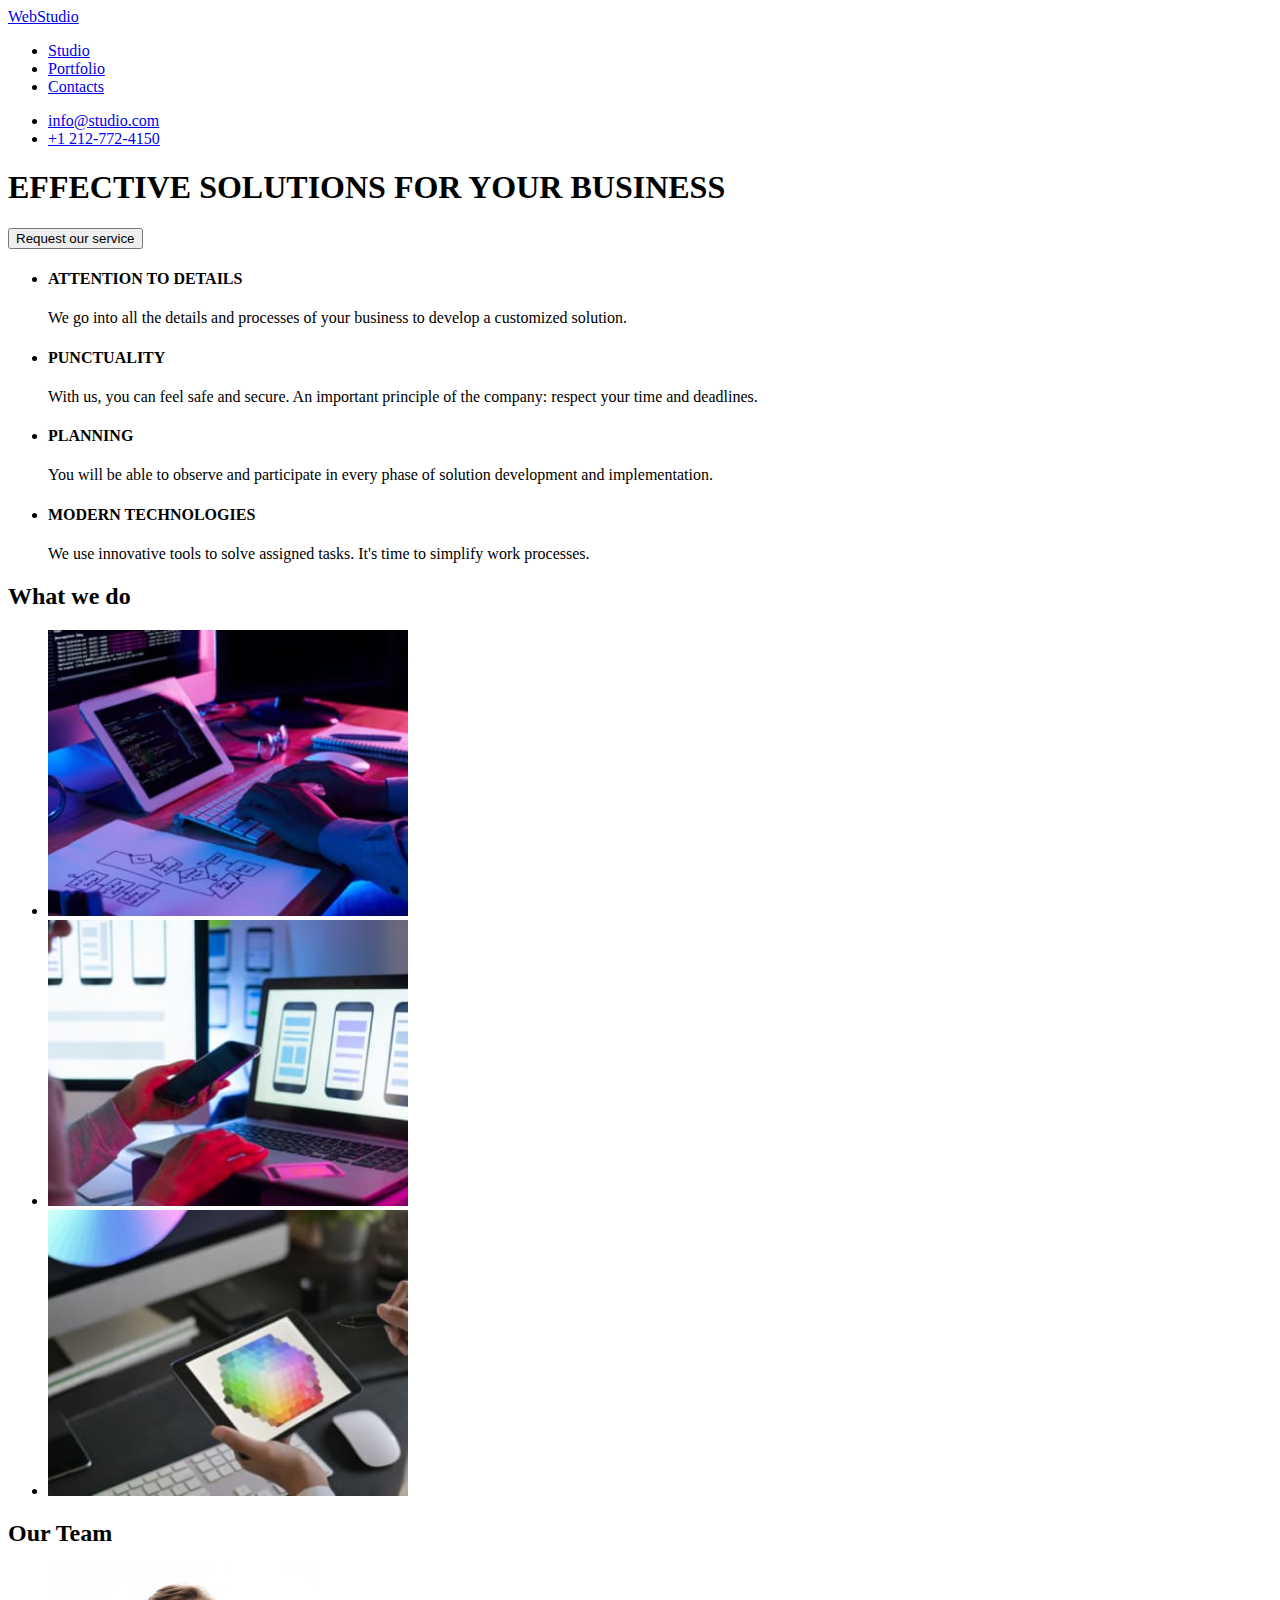
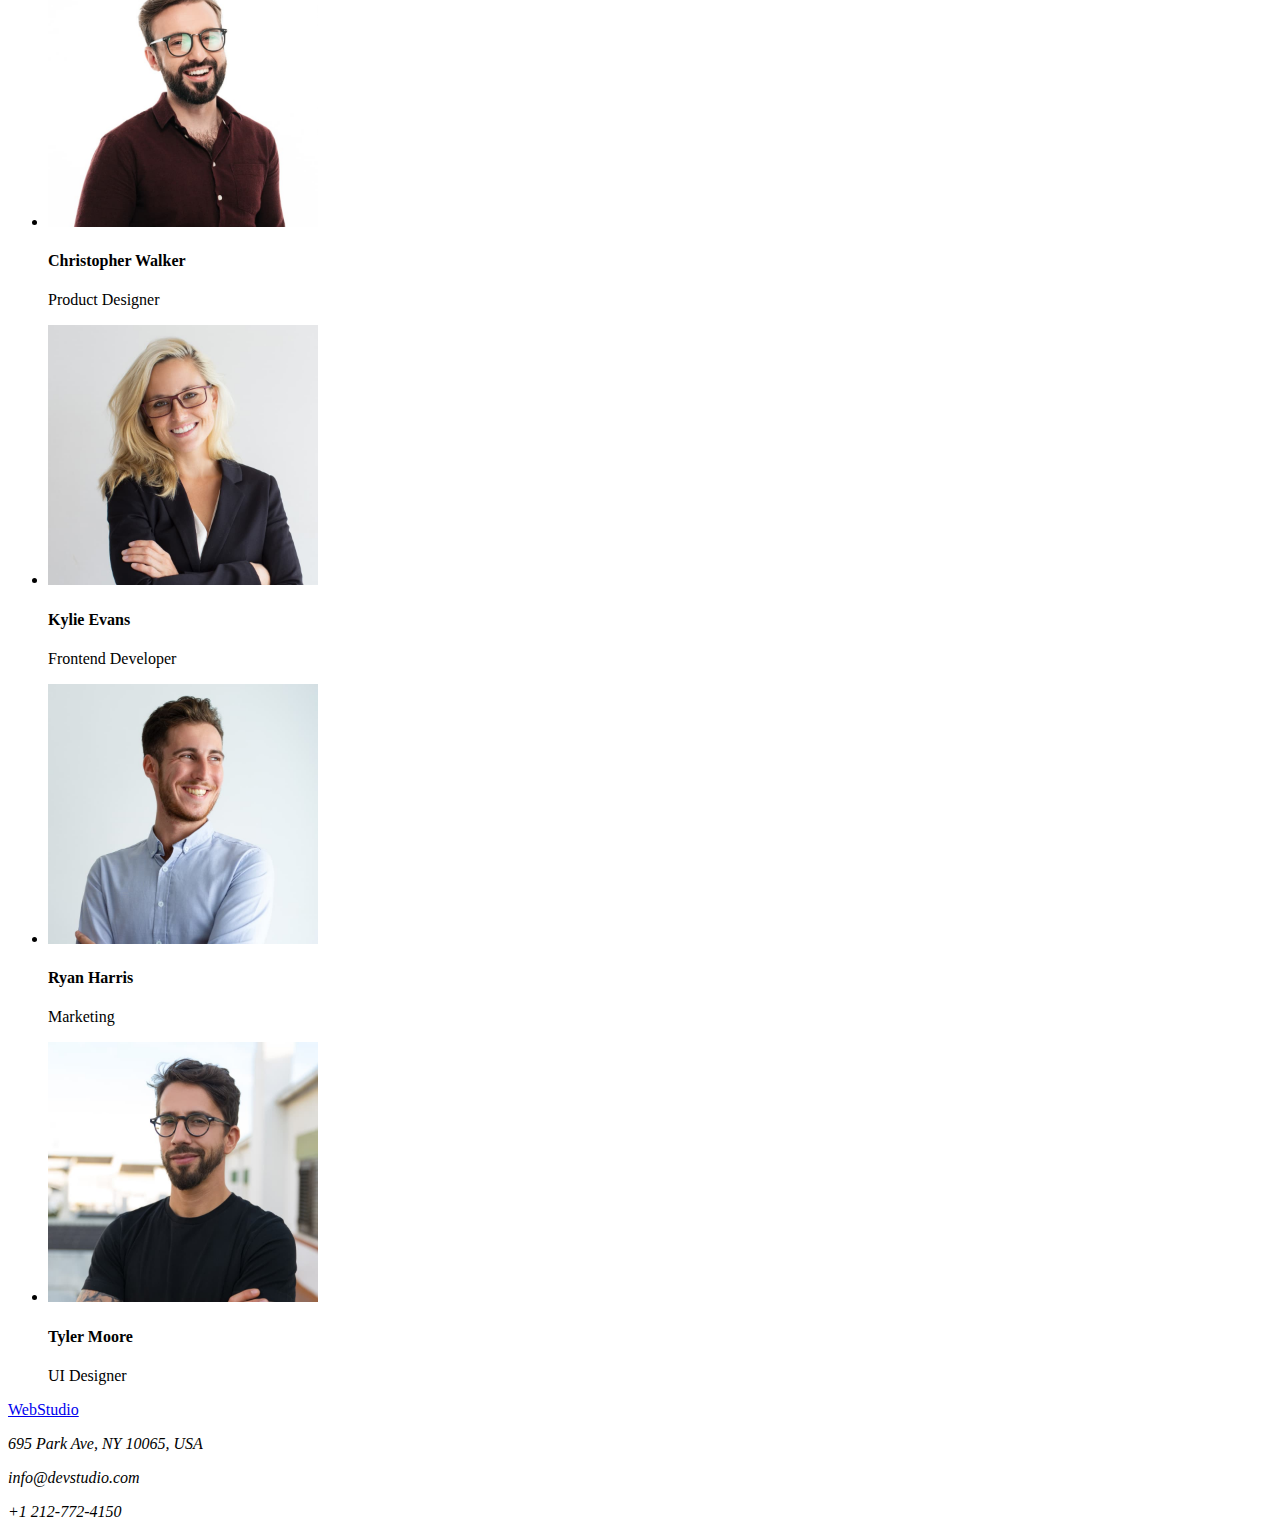
==== index.html @ da138f1a "Create index.html" ====
<!DOCTYPE html>
<html lang="en">

<head>
    <meta charset="UTF-8">
    <meta name="viewport" content="width=device-width, initial-scale=1.0">
    <title>WebStudio</title>
</head>

<body>
    <header>
        <a href="#">WebStudio</a>

        <nav>
            <ul>
                <li><a href="./index.html">Studio</a></li>
                <li><a href="#">Portfolio</a></li>
                <li><a href="#">Contacts</a></li>
            </ul>
        </nav>

        <ul>
            <li><a href="mailto:info@studio.com">info@studio.com</a></li>
            <li><a href="tel:+12127724150">+1 212-772-4150</a></li>
        </ul>

        <section>
            <!-- Business Solutions Section  -->
            <h1>EFFECTIVE SOLUTIONS FOR YOUR BUSINESS</h1>
            <button type="button">Request our service</button>
        </section>

    </header>

    <main>
        <section>
            <!-- About us Section -->
            <ul>
                <li>
                    <h4>ATTENTION TO DETAILS</h4>
                    <p>We go into all the details and processes of your business to develop a customized solution.</p>
                </li>

                <li>
                    <h4>PUNCTUALITY</h4>
                    <p>With us, you can feel safe and secure. An important principle of the company: respect your
                        time and deadlines.</p>
                </li>

                <li>
                    <h4>PLANNING</h4>
                    <p>You will be able to observe and participate in every phase of solution development and
                        implementation.</p>
                </li>

                <li>
                    <h4>MODERN TECHNOLOGIES</h4>
                    <p>We use innovative tools to solve assigned tasks. It's time to simplify work processes.</p>
                </li>
            </ul>
        </section>

        <section>
            <!-- What we do Section -->
            <h2>What we do</h2>
            <ul>
                <li><img src="./images/writing.jpg" alt="Writing code at keybord" width="360"></li>
                <li><img src="./images/devices.jpg" alt="Devices sincronizing" width="360"></li>
                <li><img src="./images/tablet.jpg" alt="Picking color with pen on tablet" width="360"></li>
            </ul>
        </section>

        <section>
            <!-- Our Team Section -->
            <h2>Our Team</h2>
            <ul>
                <li><img src="./images/walker.jpg" alt="Christopher Walker photo" width="270">
                    <h4><b>Christopher Walker</b></h4>
                    <p>Product Designer</p>
                </li>

                <li><img src="./images/kyle.jpg" alt="Kyle Evans photo" width="270">
                    <h4><b>Kylie Evans</b></h4>
                    <p>Frontend Developer</p>
                </li>

                <li><img src="./images/ryan.jpg" alt="Ryan Harris photo" width="270">
                    <h4><b>Ryan Harris</b></h4>
                    <p>Marketing</p>
                </li>

                <li><img src="./images/tyler.jpg" alt="Tyler Moore photo" width="270">
                    <h4><b>Tyler Moore</b></h4>
                    <p>UI Designer</p>
                </li>
            </ul>
        </section>
    </main>

    <!-- Contact Adress Section -->
    <footer>
        <a href="./index.html">WebStudio</a>
        <address>
            <p>695 Park Ave, NY 10065, USA</p>
            <p>info@devstudio.com</p>
            <p>+1 212-772-4150</p>
        </address>
    </footer>

</body>

</html>
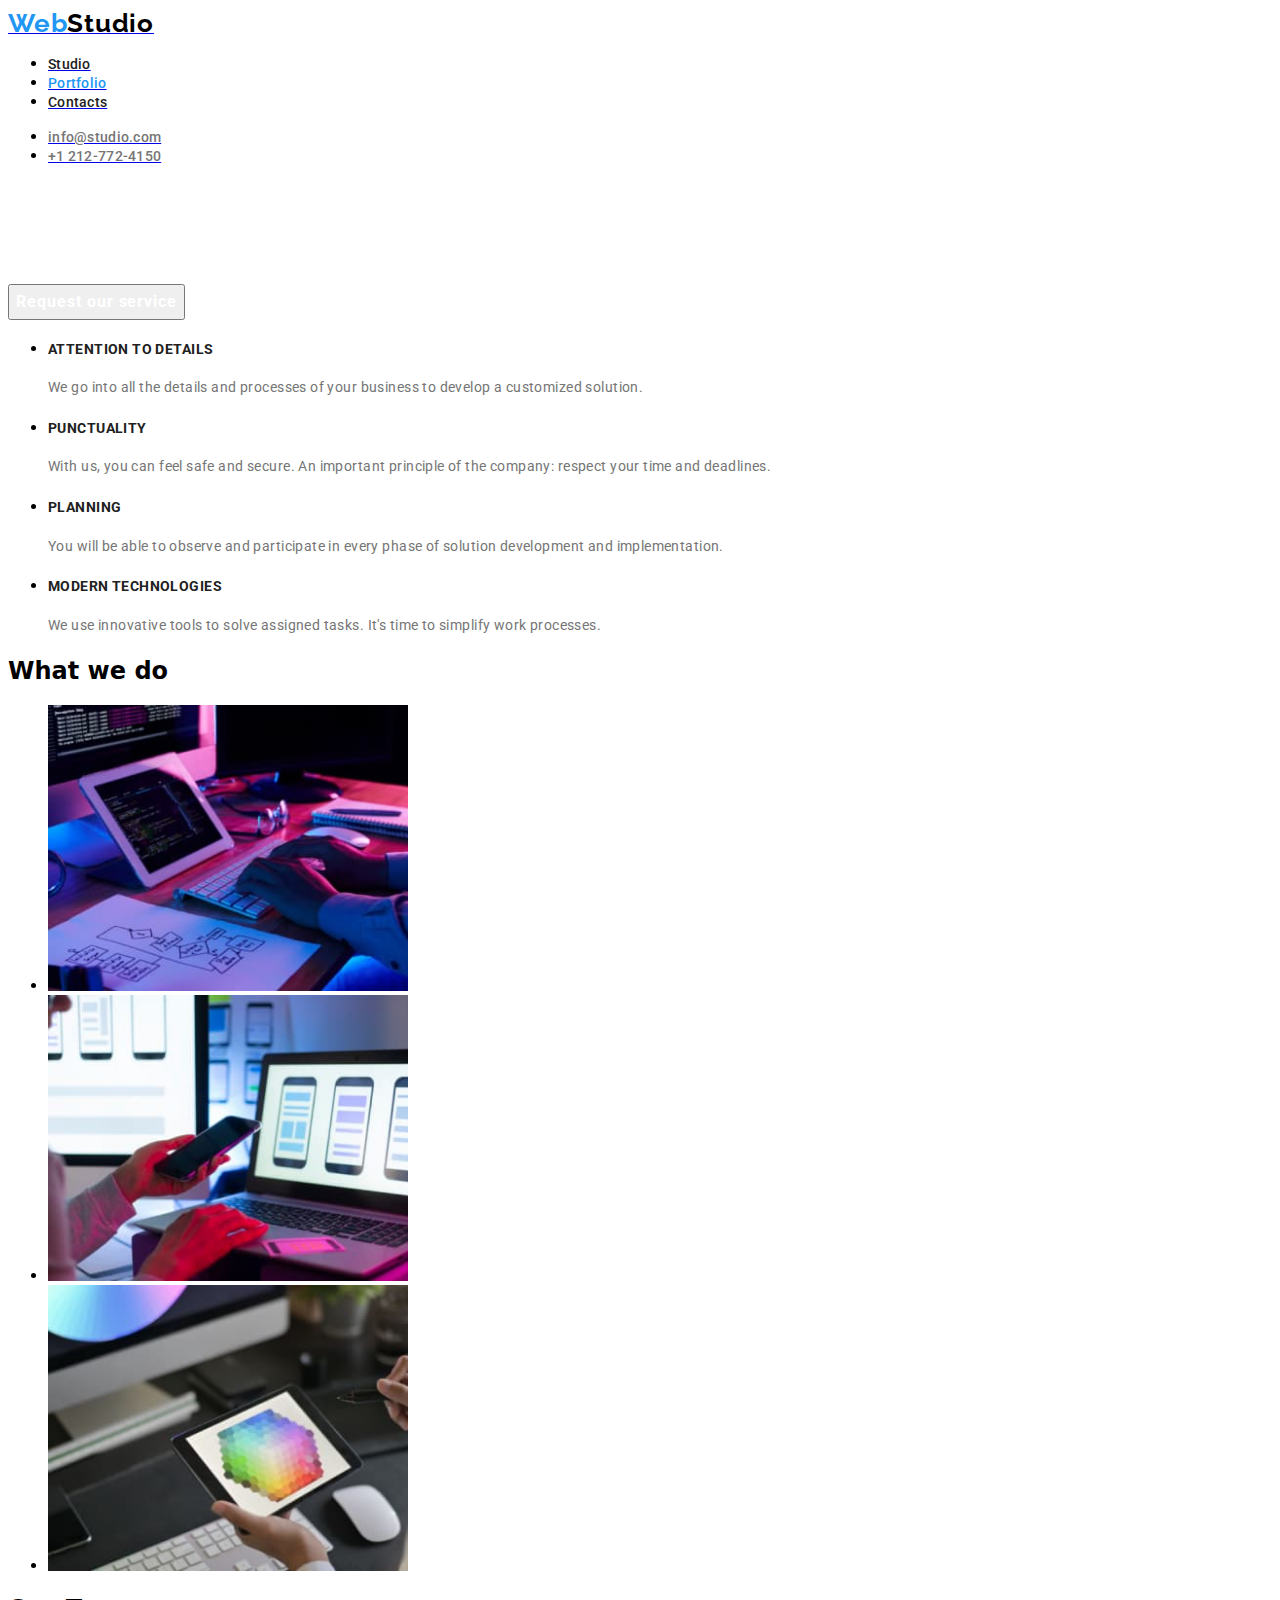
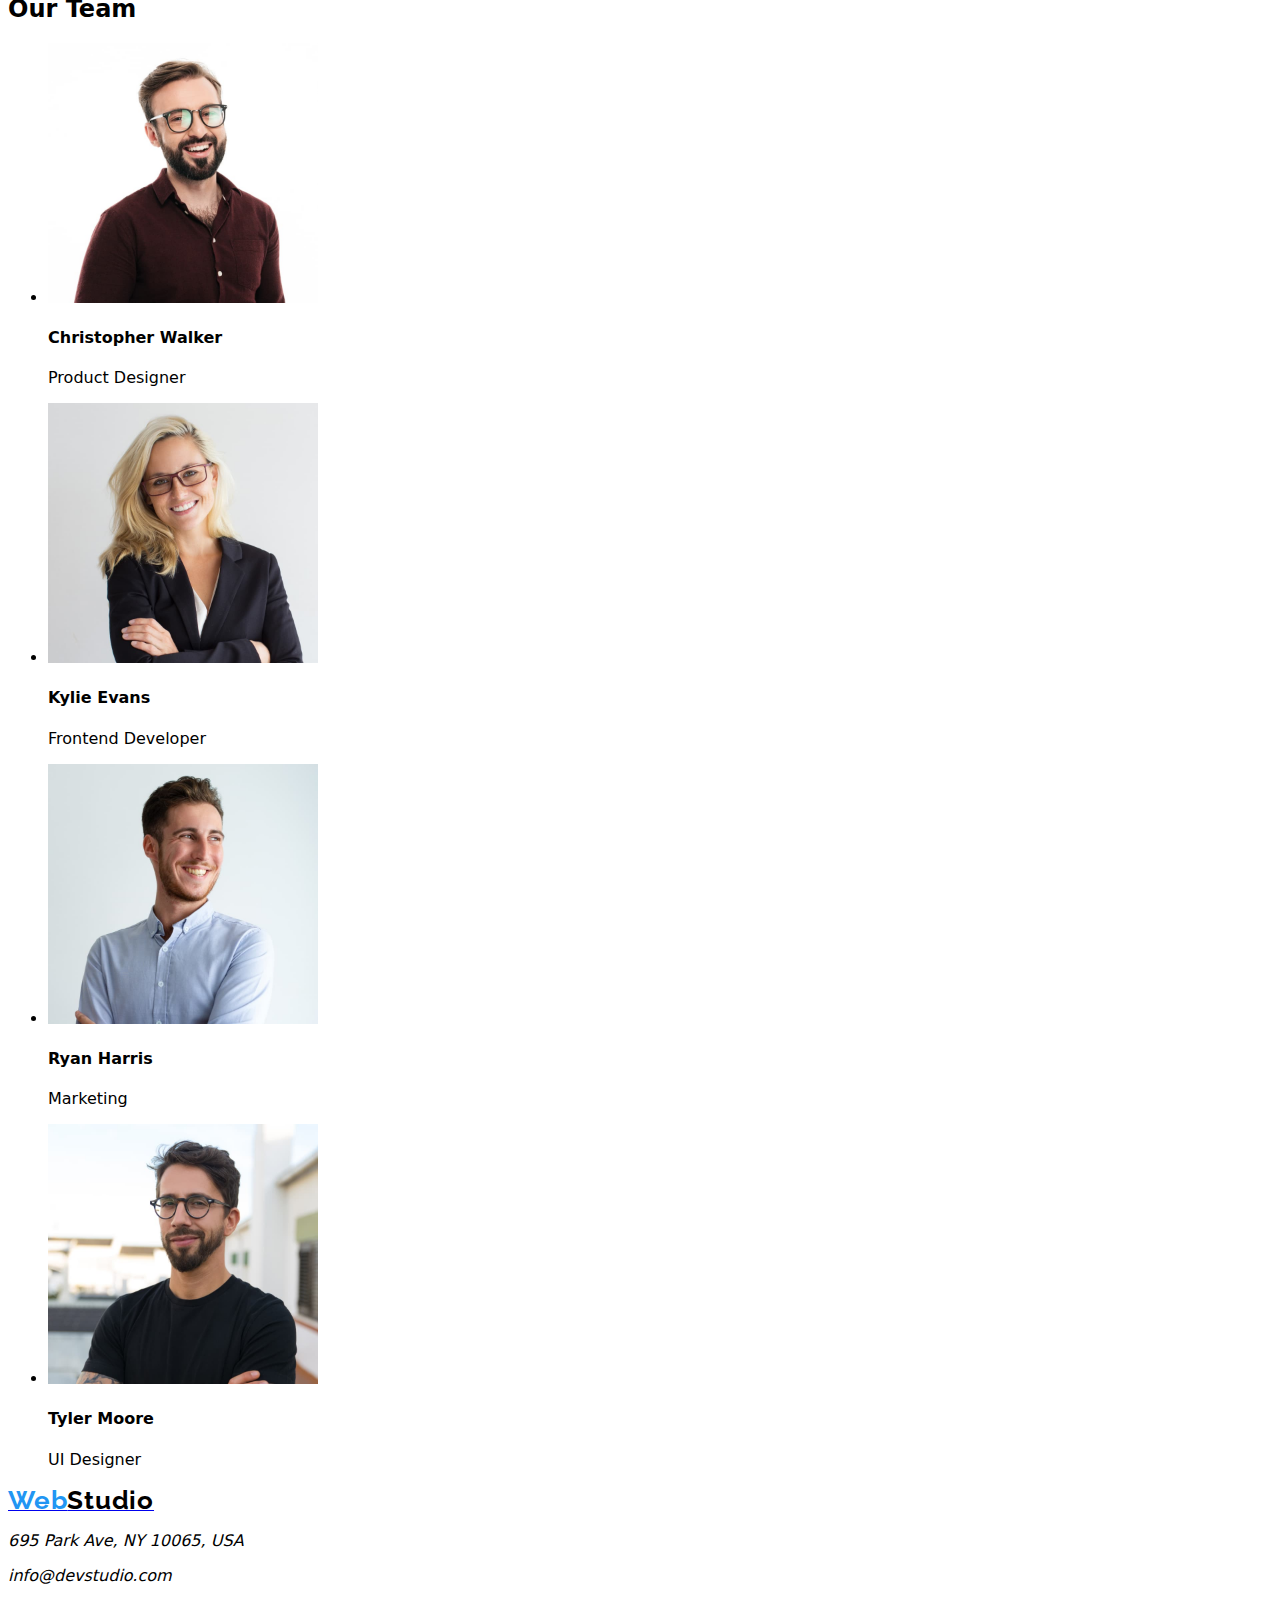
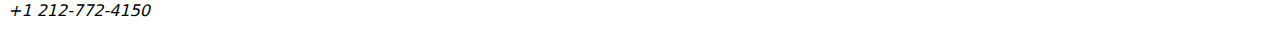
==== commit 24e61ee7: "some style in index.html" ====
--- a/index.html
+++ b/index.html
@@ -5,29 +5,36 @@
     <meta charset="UTF-8">
     <meta name="viewport" content="width=device-width, initial-scale=1.0">
     <title>WebStudio</title>
+    <link rel="preconnect" href="https://fonts.googleapis.com">
+    <link rel="preconnect" href="https://fonts.gstatic.com" crossorigin>
+    <link
+        href="https://fonts.googleapis.com/css2?family=Raleway:wght@700&family=Roboto:wght@400;500;700;900&display=swap"
+        rel="stylesheet">
+    <link rel="stylesheet" href="css/styles.css">
 </head>
 
 <body>
     <header>
-        <a href="#">WebStudio</a>
+        <a href="./index.html"><span class="header-web-logo">Web</span><span
+                class="header-studio-logo">Studio</span></a>
 
         <nav>
             <ul>
-                <li><a href="./index.html">Studio</a></li>
-                <li><a href="#">Portfolio</a></li>
-                <li><a href="#">Contacts</a></li>
+                <li><a href="./index.html"><span class="nav-link">Studio</span></a></li>
+                <li><a href="./portofolio.html"><span class="nav-portofolio">Portfolio</span></a></li>
+                <li><a href="#"><span class="nav-link">Contacts</span></a></li>
             </ul>
         </nav>
 
         <ul>
-            <li><a href="mailto:info@studio.com">info@studio.com</a></li>
-            <li><a href="tel:+12127724150">+1 212-772-4150</a></li>
+            <li><a href="mailto:info@studio.com"><span class="contact">info@studio.com</span></a></li>
+            <li><a href="tel:+12127724150"><span class="contact">+1 212-772-4150</span></a></li>
         </ul>
 
         <section>
             <!-- Business Solutions Section  -->
-            <h1>EFFECTIVE SOLUTIONS FOR YOUR BUSINESS</h1>
-            <button type="button">Request our service</button>
+            <h1 class="business-solution-title">EFFECTIVE SOLUTIONS FOR YOUR BUSINESS</h1>
+            <button type="button"><span class="request-button">Request our service</span></button>
         </section>
 
     </header>
@@ -37,32 +44,37 @@
             <!-- About us Section -->
             <ul>
                 <li>
-                    <h4>ATTENTION TO DETAILS</h4>
-                    <p>We go into all the details and processes of your business to develop a customized solution.</p>
+                    <h4 class="about-us-title">ATTENTION TO DETAILS</h4>
+                    <p class="about-us-text">We go into all the details and processes of your business to develop a
+                        customized
+                        solution.</p>
                 </li>
 
                 <li>
-                    <h4>PUNCTUALITY</h4>
-                    <p>With us, you can feel safe and secure. An important principle of the company: respect your
+                    <h4 class="about-us-title">PUNCTUALITY</h4>
+                    <p class="about-us-text">With us, you can feel safe and secure. An important principle of the
+                        company: respect your
                         time and deadlines.</p>
                 </li>
 
                 <li>
-                    <h4>PLANNING</h4>
-                    <p>You will be able to observe and participate in every phase of solution development and
+                    <h4 class="about-us-title">PLANNING</h4>
+                    <p class="about-us-text">You will be able to observe and participate in every phase of solution
+                        development and
                         implementation.</p>
                 </li>
 
                 <li>
-                    <h4>MODERN TECHNOLOGIES</h4>
-                    <p>We use innovative tools to solve assigned tasks. It's time to simplify work processes.</p>
+                    <h4 class="about-us-title">MODERN TECHNOLOGIES</h4>
+                    <p class="about-us-text">We use innovative tools to solve assigned tasks. It's time to simplify work
+                        processes.</p>
                 </li>
             </ul>
         </section>
 
         <section>
             <!-- What we do Section -->
-            <h2>What we do</h2>
+            <h2 class="-title">What we do</h2>
             <ul>
                 <li><img src="./images/writing.jpg" alt="Writing code at keybord" width="360"></li>
                 <li><img src="./images/devices.jpg" alt="Devices sincronizing" width="360"></li>
@@ -72,10 +84,10 @@
 
         <section>
             <!-- Our Team Section -->
-            <h2>Our Team</h2>
+            <h2 class="our-team-title">Our Team</h2>
             <ul>
                 <li><img src="./images/walker.jpg" alt="Christopher Walker photo" width="270">
-                    <h4><b>Christopher Walker</b></h4>
+                    <h4 class=our-names"><b>Christopher Walker</b></h4>
                     <p>Product Designer</p>
                 </li>
 
@@ -99,7 +111,8 @@
 
     <!-- Contact Adress Section -->
     <footer>
-        <a href="./index.html">WebStudio</a>
+        <a href="./index.html"><span class="header-web-logo">Web</span><span
+                class="header-studio-logo">Studio</span></a>
         <address>
             <p>695 Park Ave, NY 10065, USA</p>
             <p>info@devstudio.com</p>
--- a/css/styles.css
+++ b/css/styles.css
@@ -0,0 +1,106 @@
+body {
+  font-family: system-ui, -apple-system, BlinkMacSystemFont, "Segoe UI", Roboto,
+    Oxygen, Ubuntu, Cantarell, "Open Sans", "Helvetica Neue", sans-serif;
+}
+
+.header-web-logo {
+  color: #2196f3;
+  font-family: Raleway;
+  font-size: 26px;
+  font-weight: 700;
+  line-height: normal;
+  letter-spacing: 0.78px;
+}
+
+.header-studio-logo {
+  color: #000;
+  font-family: Raleway;
+  font-size: 26px;
+  font-weight: 700;
+  line-height: normal;
+  letter-spacing: 0.78px;
+}
+
+.nav-studio {
+  color: #212121;
+  font-family: Roboto;
+  font-size: 14px;
+  font-weight: 500;
+  line-height: normal;
+  letter-spacing: 0.28px;
+}
+.nav-link {
+  color: #212121;
+  font-family: Roboto;
+  font-size: 14px;
+  font-weight: 500;
+  line-height: normal;
+  letter-spacing: 0.28px;
+}
+
+.nav-portofolio {
+  color: #2196f3;
+  font-family: Roboto;
+  font-size: 14px;
+  font-weight: 500;
+  line-height: normal;
+  letter-spacing: 0.28px;
+}
+
+.contact {
+  color: #757575;
+  font-family: Roboto;
+  font-size: 14px;
+  font-weight: 500;
+  line-height: normal;
+  letter-spacing: 0.28px;
+}
+
+.business-solution-title {
+  color: #fff;
+  text-align: center;
+  font-family: Roboto;
+  font-size: 44px;
+  font-weight: 900;
+  line-height: 60px; /* 136.364% */
+  letter-spacing: 2.64px;
+  text-transform: uppercase;
+}
+
+.request-button {
+  color: #fff;
+  text-align: center;
+  font-family: Roboto;
+  font-size: 16px;
+  font-weight: 700;
+  line-height: 30px; /* 187.5% */
+  letter-spacing: 0.96px;
+}
+
+.about-us-title {
+  color: #212121;
+  font-family: Roboto;
+  font-size: 14px;
+  font-weight: 700;
+  line-height: normal;
+  letter-spacing: 0.42px;
+  text-transform: uppercase;
+}
+
+.about-us-text {
+  color: #757575;
+  font-family: Roboto;
+  font-size: 14px;
+  line-height: 24px; /* 171.429% */
+  letter-spacing: 0.42px;
+}
+
+.what-we-do-title {
+  color: #212121;
+  text-align: center;
+  font-family: Roboto;
+  font-size: 36px;
+  font-weight: 700;
+  line-height: normal;
+  letter-spacing: 1.08px;
+}
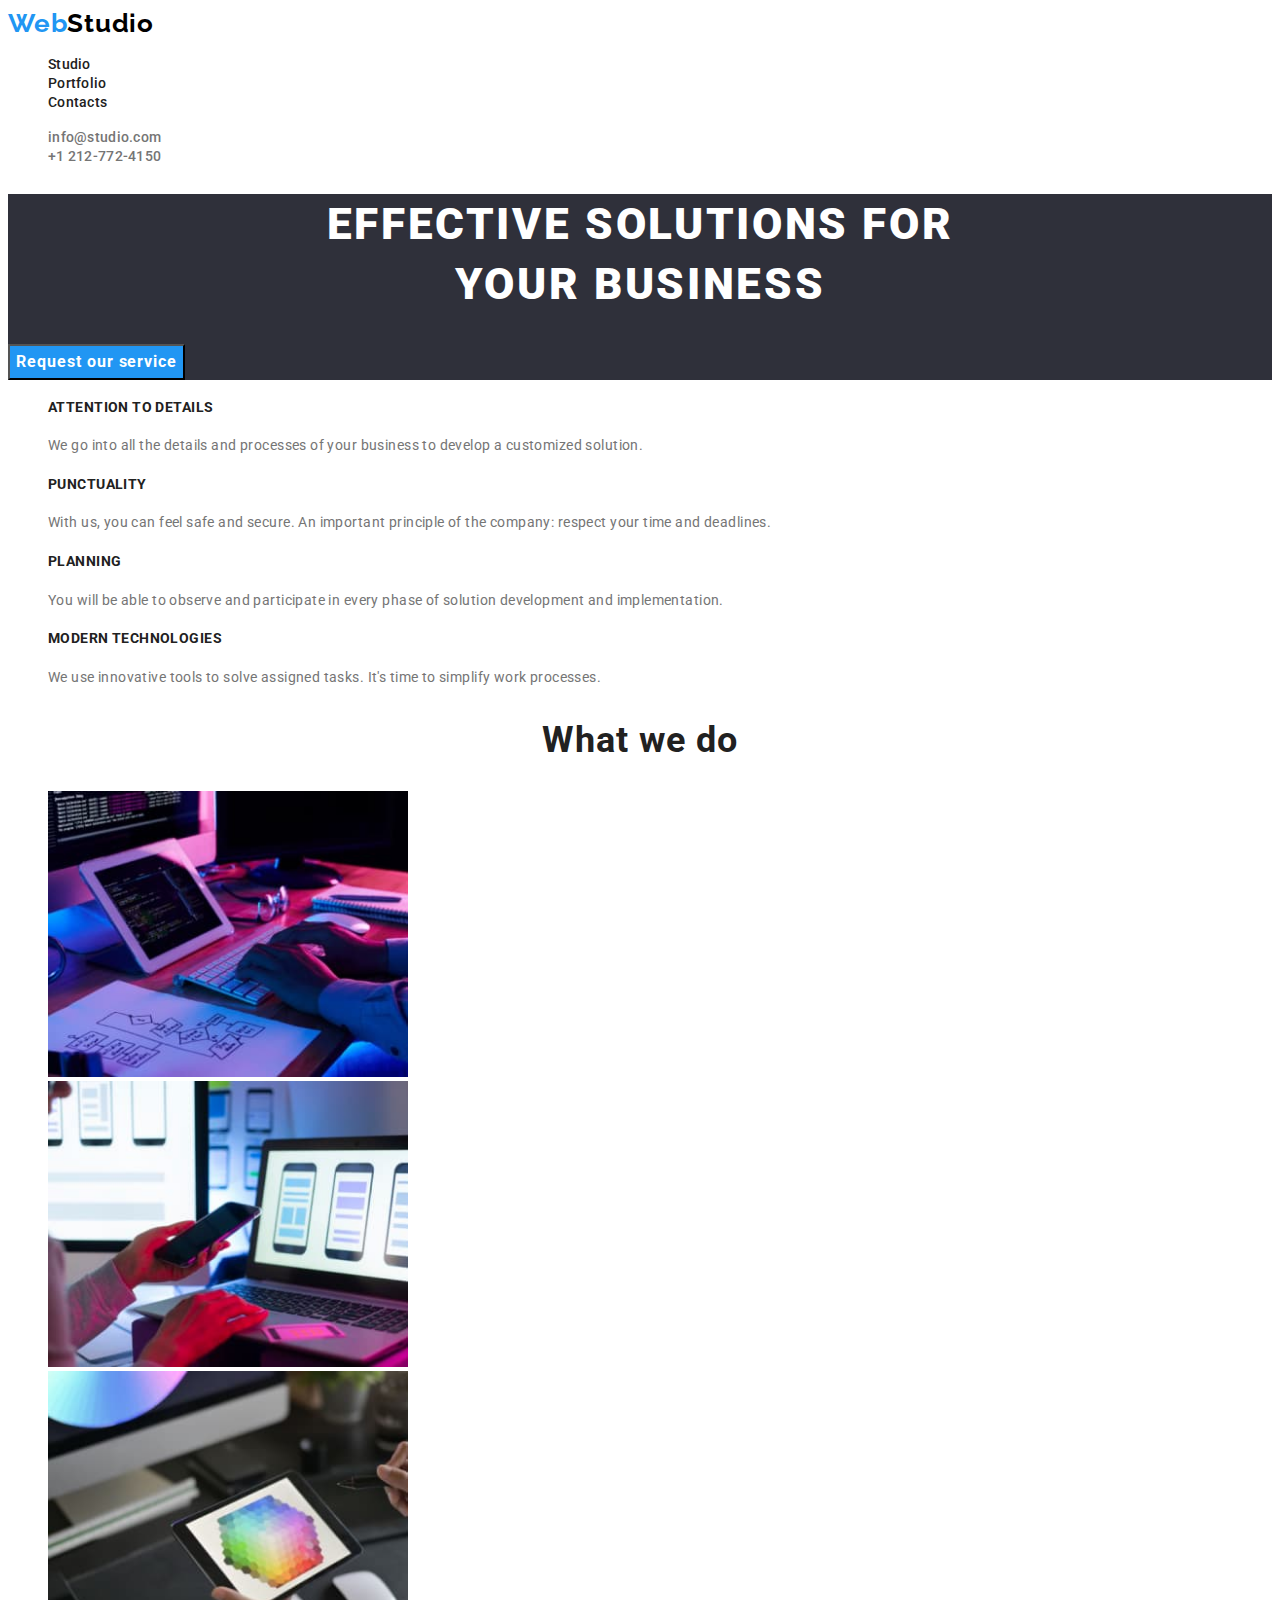
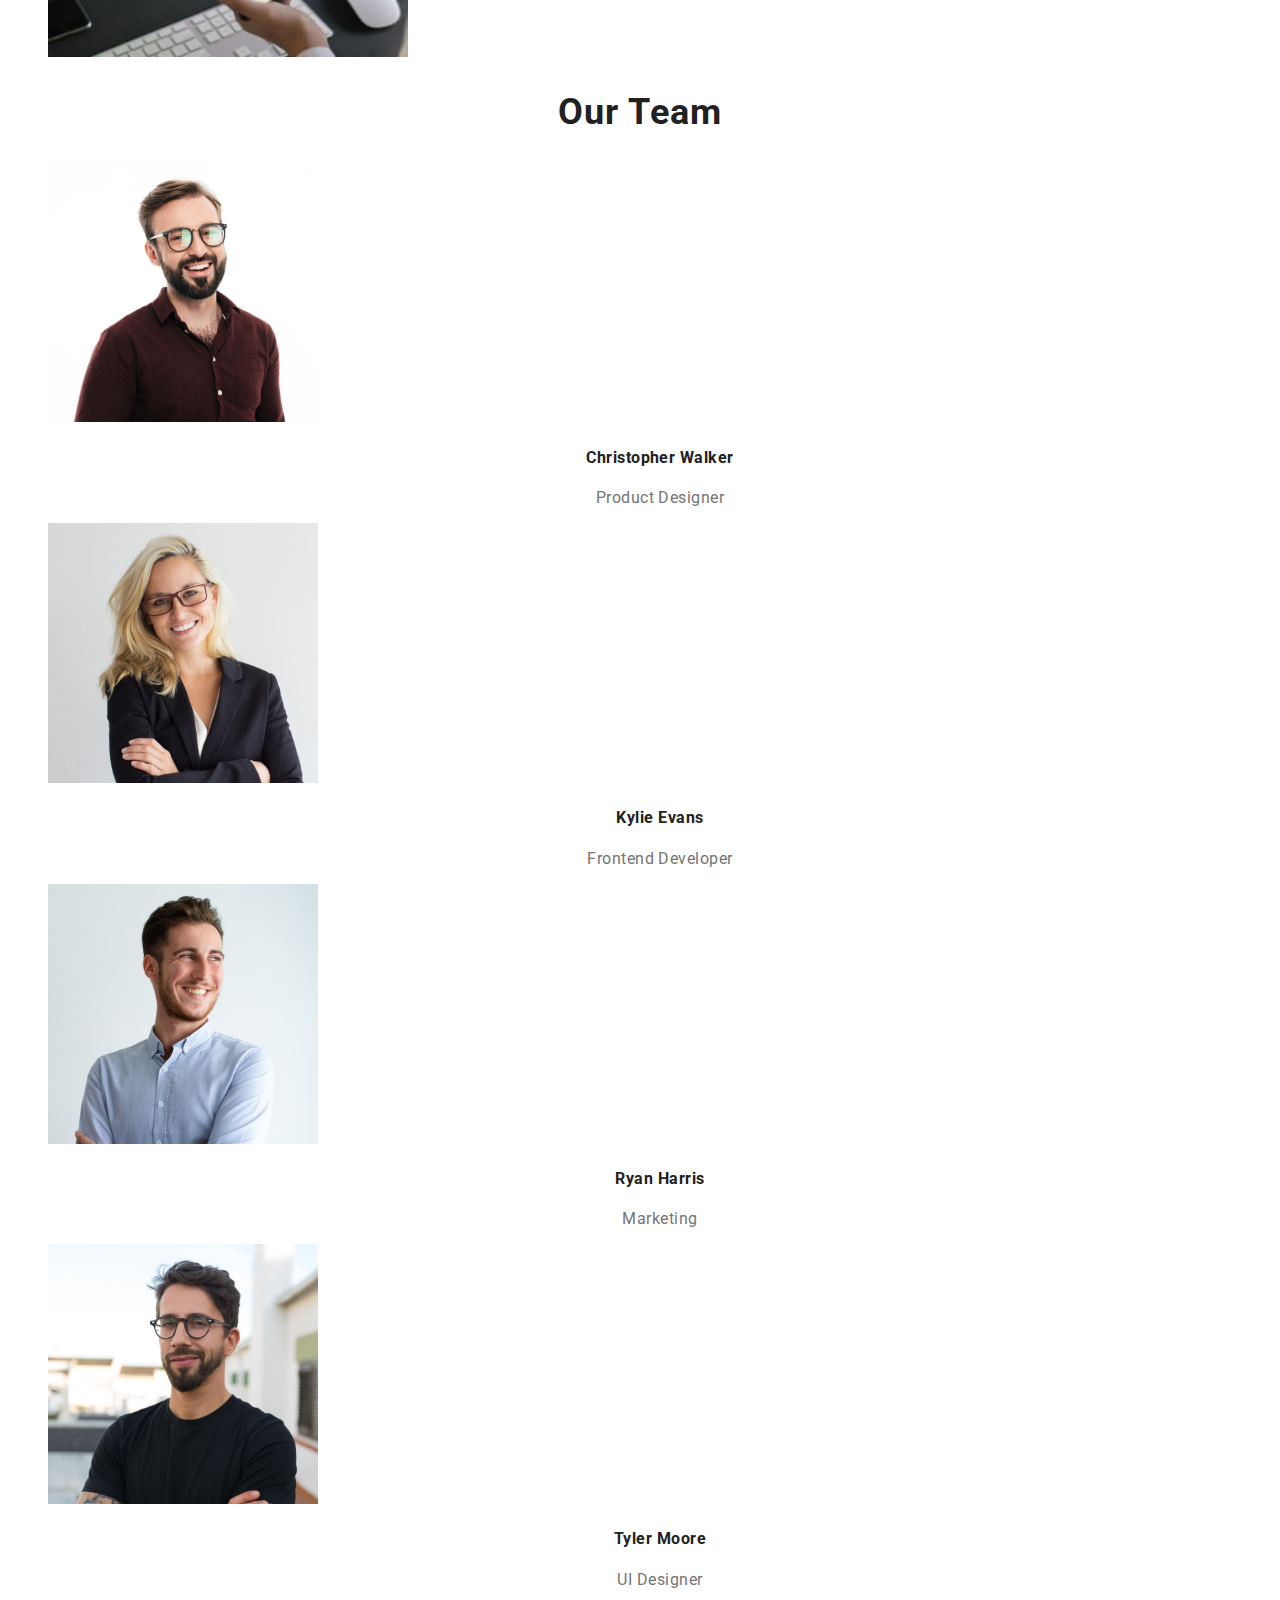
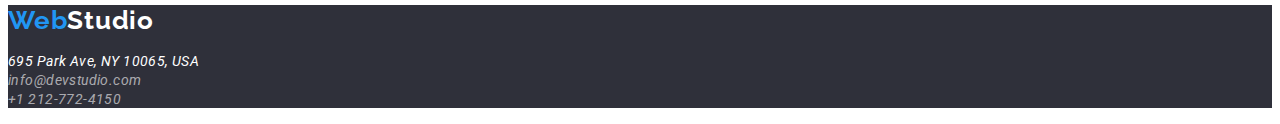
==== commit 5db292d1: "homework done" ====
--- a/index.html
+++ b/index.html
@@ -15,58 +15,60 @@
 
 <body>
     <header>
-        <a href="./index.html"><span class="header-web-logo">Web</span><span
-                class="header-studio-logo">Studio</span></a>
+        <a class="no-underline" href="./index.html"><span class="web-logo">Web</span><span
+                class="upper-studio-logo">Studio</span></a>
 
         <nav>
-            <ul>
-                <li><a href="./index.html"><span class="nav-link">Studio</span></a></li>
-                <li><a href="./portofolio.html"><span class="nav-portofolio">Portfolio</span></a></li>
-                <li><a href="#"><span class="nav-link">Contacts</span></a></li>
+            <ul class="no-bullet">
+                <li><a class="no-underline" href="./index.html"><span class="nav-link">Studio</span></a></li>
+                <li><a class="no-underline" href="./portofolio.html"><span class="nav-link">Portfolio</span></a>
+                </li>
+                <li><a class="no-underline" href="#"><span class="nav-link">Contacts</span></a></li>
             </ul>
         </nav>
 
-        <ul>
-            <li><a href="mailto:info@studio.com"><span class="contact">info@studio.com</span></a></li>
-            <li><a href="tel:+12127724150"><span class="contact">+1 212-772-4150</span></a></li>
+        <ul class="no-bullet">
+            <li><a class="no-underline" href="mailto:info@studio.com"><span class="contact">info@studio.com</span></a>
+            </li>
+            <li><a class="no-underline" href="tel:+12127724150"><span class="contact">+1 212-772-4150</span></a></li>
         </ul>
-
-        <section>
-            <!-- Business Solutions Section  -->
-            <h1 class="business-solution-title">EFFECTIVE SOLUTIONS FOR YOUR BUSINESS</h1>
-            <button type="button"><span class="request-button">Request our service</span></button>
-        </section>
-
     </header>
 
     <main>
+        <section class="business-solutions-section">
+            <!-- Business Solutions Section  -->
+            <h1 class="business-solution">EFFECTIVE SOLUTIONS FOR <br> YOUR BUSINESS</h1>
+            <button class="request-button" type="button">Request our service</button>
+        </section>
+
         <section>
             <!-- About us Section -->
-            <ul>
+            <ul class="no-bullet">
                 <li>
-                    <h4 class="about-us-title">ATTENTION TO DETAILS</h4>
+                    <h4 class="about-us">ATTENTION TO DETAILS</h4>
                     <p class="about-us-text">We go into all the details and processes of your business to develop a
                         customized
                         solution.</p>
                 </li>
 
                 <li>
-                    <h4 class="about-us-title">PUNCTUALITY</h4>
+                    <h4 class="about-us">PUNCTUALITY</h4>
                     <p class="about-us-text">With us, you can feel safe and secure. An important principle of the
                         company: respect your
                         time and deadlines.</p>
                 </li>
 
                 <li>
-                    <h4 class="about-us-title">PLANNING</h4>
+                    <h4 class="about-us">PLANNING</h4>
                     <p class="about-us-text">You will be able to observe and participate in every phase of solution
                         development and
                         implementation.</p>
                 </li>
 
                 <li>
-                    <h4 class="about-us-title">MODERN TECHNOLOGIES</h4>
-                    <p class="about-us-text">We use innovative tools to solve assigned tasks. It's time to simplify work
+                    <h4 class="about-us">MODERN TECHNOLOGIES</h4>
+                    <p class="about-us-text">We use innovative tools to solve assigned tasks. It's time to simplify
+                        work
                         processes.</p>
                 </li>
             </ul>
@@ -74,8 +76,8 @@
 
         <section>
             <!-- What we do Section -->
-            <h2 class="-title">What we do</h2>
-            <ul>
+            <h2 class="chapter">What we do</h2>
+            <ul class="no-bullet">
                 <li><img src="./images/writing.jpg" alt="Writing code at keybord" width="360"></li>
                 <li><img src="./images/devices.jpg" alt="Devices sincronizing" width="360"></li>
                 <li><img src="./images/tablet.jpg" alt="Picking color with pen on tablet" width="360"></li>
@@ -84,39 +86,40 @@
 
         <section>
             <!-- Our Team Section -->
-            <h2 class="our-team-title">Our Team</h2>
-            <ul>
+            <h2 class="chapter">Our Team</h2>
+            <ul class="no-bullet">
                 <li><img src="./images/walker.jpg" alt="Christopher Walker photo" width="270">
-                    <h4 class=our-names"><b>Christopher Walker</b></h4>
-                    <p>Product Designer</p>
+                    <h4 class="my-name"><b>Christopher Walker</b></h4>
+                    <p class="my-job">Product Designer</p>
                 </li>
 
                 <li><img src="./images/kyle.jpg" alt="Kyle Evans photo" width="270">
-                    <h4><b>Kylie Evans</b></h4>
-                    <p>Frontend Developer</p>
+                    <h4 class="my-name"><b>Kylie Evans</b></h4>
+                    <p class="my-job">Frontend Developer</p>
                 </li>
 
                 <li><img src="./images/ryan.jpg" alt="Ryan Harris photo" width="270">
-                    <h4><b>Ryan Harris</b></h4>
-                    <p>Marketing</p>
+                    <h4 class="my-name"><b>Ryan Harris</b></h4>
+                    <p class="my-job">Marketing</p>
                 </li>
 
                 <li><img src="./images/tyler.jpg" alt="Tyler Moore photo" width="270">
-                    <h4><b>Tyler Moore</b></h4>
-                    <p>UI Designer</p>
+                    <h4 class="my-name"><b>Tyler Moore</b></h4>
+                    <p class="my-job">UI Designer</p>
                 </li>
             </ul>
         </section>
     </main>
 
     <!-- Contact Adress Section -->
-    <footer>
-        <a href="./index.html"><span class="header-web-logo">Web</span><span
-                class="header-studio-logo">Studio</span></a>
+    <footer class="bottom">
+        <a class="no-underline" href="./index.html"><span class="web-logo">Web</span><span
+                class="bottom-studio-logo">Studio</span></a>
         <address>
-            <p>695 Park Ave, NY 10065, USA</p>
-            <p>info@devstudio.com</p>
-            <p>+1 212-772-4150</p>
+            <p> <span class="location">695 Park Ave, NY 10065, USA</span><br>
+                <span class="contact-us">info@devstudio.com</span><br>
+                <span class="contact-us">+1 212-772-4150</span>
+            </p>
         </address>
     </footer>
 
--- a/css/styles.css
+++ b/css/styles.css
@@ -3,7 +3,7 @@
     Oxygen, Ubuntu, Cantarell, "Open Sans", "Helvetica Neue", sans-serif;
 }
 
-.header-web-logo {
+.web-logo {
   color: #2196f3;
   font-family: Raleway;
   font-size: 26px;
@@ -12,7 +12,7 @@
   letter-spacing: 0.78px;
 }
 
-.header-studio-logo {
+.upper-studio-logo {
   color: #000;
   font-family: Raleway;
   font-size: 26px;
@@ -21,14 +21,6 @@
   letter-spacing: 0.78px;
 }
 
-.nav-studio {
-  color: #212121;
-  font-family: Roboto;
-  font-size: 14px;
-  font-weight: 500;
-  line-height: normal;
-  letter-spacing: 0.28px;
-}
 .nav-link {
   color: #212121;
   font-family: Roboto;
@@ -37,16 +29,6 @@
   line-height: normal;
   letter-spacing: 0.28px;
 }
-
-.nav-portofolio {
-  color: #2196f3;
-  font-family: Roboto;
-  font-size: 14px;
-  font-weight: 500;
-  line-height: normal;
-  letter-spacing: 0.28px;
-}
-
 .contact {
   color: #757575;
   font-family: Roboto;
@@ -56,7 +38,16 @@
   letter-spacing: 0.28px;
 }
 
-.business-solution-title {
+.nav-link:hover,
+.contact:hover {
+  color: #2196f3;
+}
+
+.business-solutions-section {
+  background: #2f303a;
+}
+
+.business-solution {
   color: #fff;
   text-align: center;
   font-family: Roboto;
@@ -75,9 +66,17 @@
   font-weight: 700;
   line-height: 30px; /* 187.5% */
   letter-spacing: 0.96px;
+  background: #2196f3;
+  cursor: pointer;
 }
 
-.about-us-title {
+.request-button:hover {
+  border-radius: 4px;
+  background: #2196f3;
+  box-shadow: 0px 4px 4px 0px rgba(0, 0, 0, 0.15);
+}
+
+.about-us {
   color: #212121;
   font-family: Roboto;
   font-size: 14px;
@@ -95,12 +94,104 @@
   letter-spacing: 0.42px;
 }
 
-.what-we-do-title {
+.chapter {
+  text-align: center;
   color: #212121;
-  text-align: center;
   font-family: Roboto;
   font-size: 36px;
   font-weight: 700;
   line-height: normal;
   letter-spacing: 1.08px;
 }
+
+.my-name {
+  text-align: center;
+  color: #212121;
+  font-family: Roboto;
+  font-size: 16px;
+  font-weight: 500;
+  line-height: normal;
+  letter-spacing: 0.48px;
+}
+
+.my-job {
+  color: #757575;
+  text-align: center;
+  font-family: Roboto;
+  font-size: 16px;
+  line-height: normal;
+  letter-spacing: 0.48px;
+}
+
+.menu {
+  color: #212121;
+  text-align: center;
+  font-family: Roboto;
+  font-size: 16px;
+  font-weight: 500;
+  line-height: 26px; /* 162.5% */
+  letter-spacing: 0.48px;
+  cursor: pointer;
+}
+
+.menu:hover {
+  background-color: #2196f3;
+  color: #fff;
+}
+
+.project {
+  color: #212121;
+  font-family: Roboto;
+  font-size: 18px;
+  font-weight: 700;
+  line-height: 36px; /* 200% */
+  letter-spacing: 1.08px;
+}
+
+.web-site,
+.design,
+.apps,
+.marketing {
+  color: #757575;
+  font-family: Roboto;
+  font-size: 16px;
+  line-height: 30px; /* 187.5% */
+  letter-spacing: 0.48px;
+}
+
+.bottom-studio-logo {
+  color: #fff;
+  font-family: Raleway;
+  font-size: 26px;
+  font-weight: 700;
+  line-height: normal;
+  letter-spacing: 0.78px;
+}
+
+.location {
+  color: #fff;
+  font-family: Roboto;
+  font-size: 14px;
+  line-height: normal;
+  letter-spacing: 0.42px;
+}
+
+.contact-us {
+  color: rgba(255, 255, 255, 0.6);
+  font-family: Roboto;
+  font-size: 14px;
+  line-height: normal;
+  letter-spacing: 0.42px;
+}
+
+.bottom {
+  background: #2f303a;
+}
+
+.no-underline {
+  text-decoration: none;
+}
+
+.no-bullet {
+  list-style-type: none;
+}
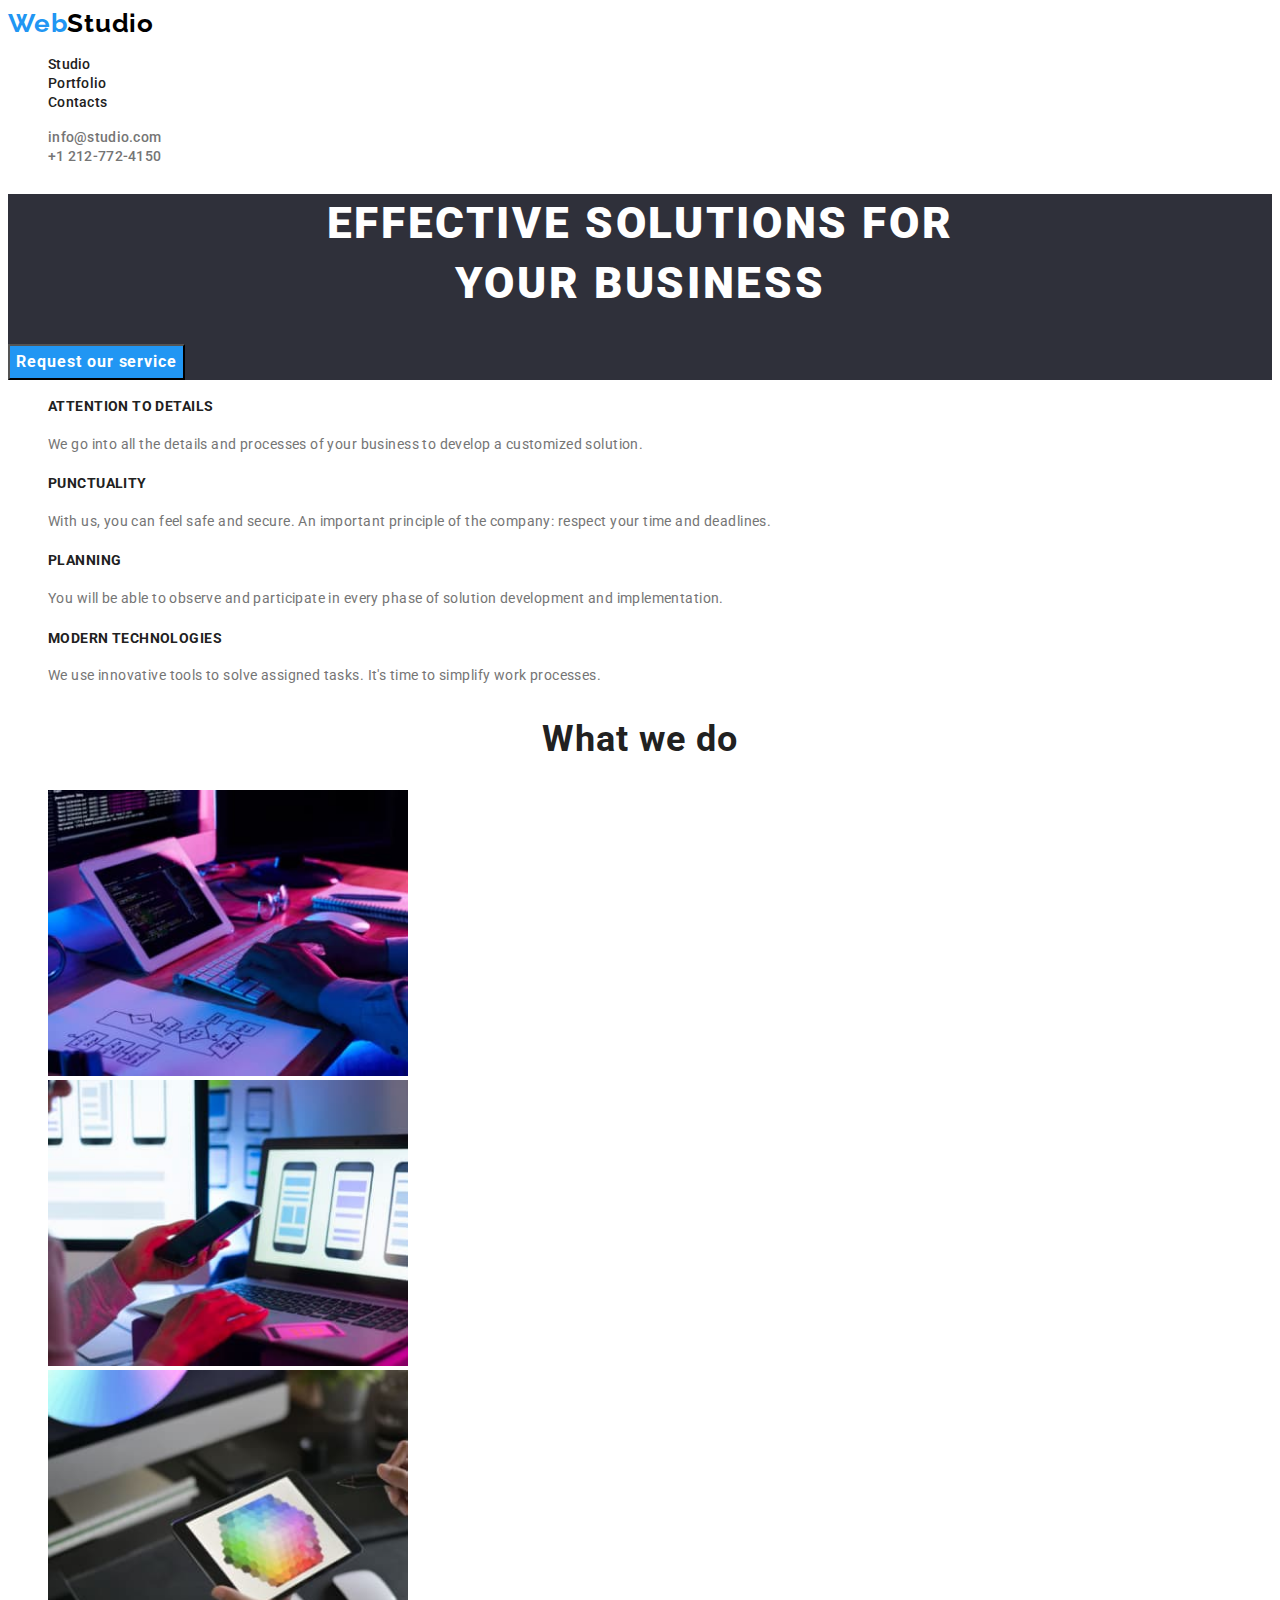
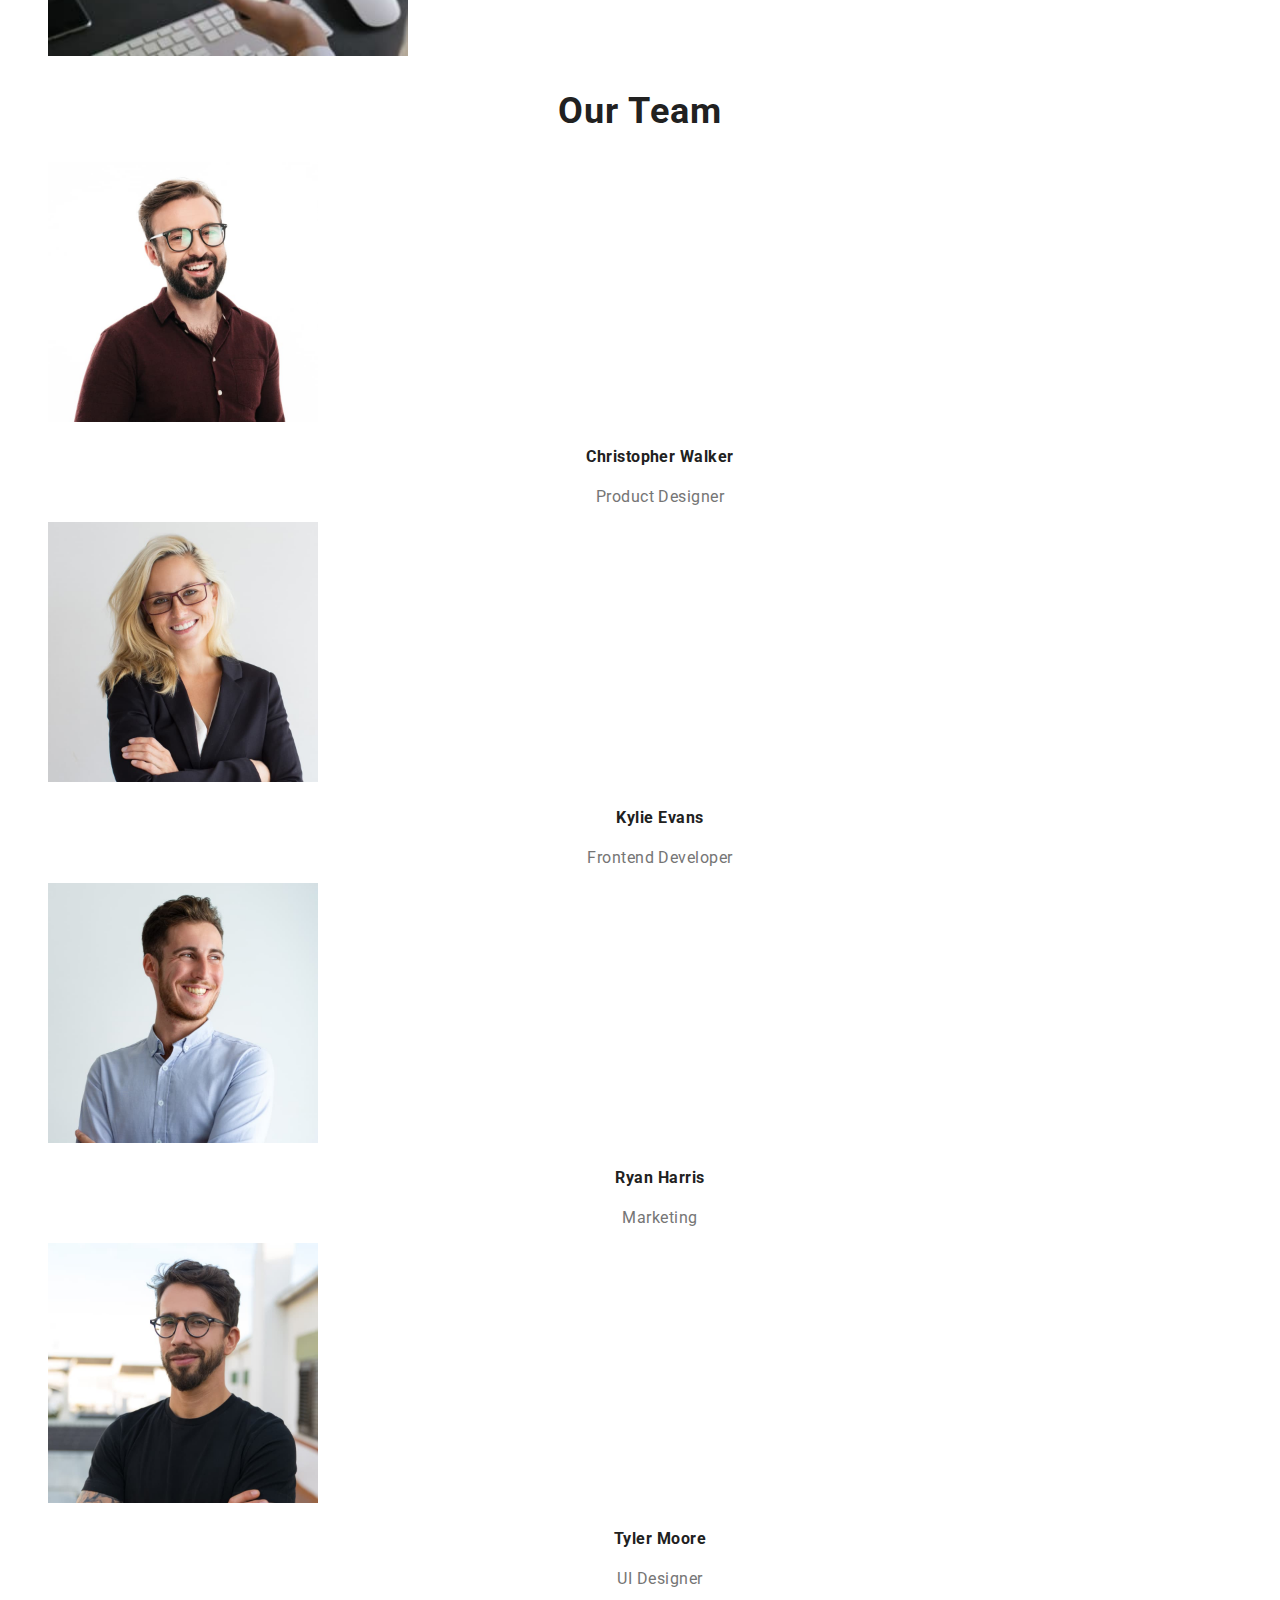
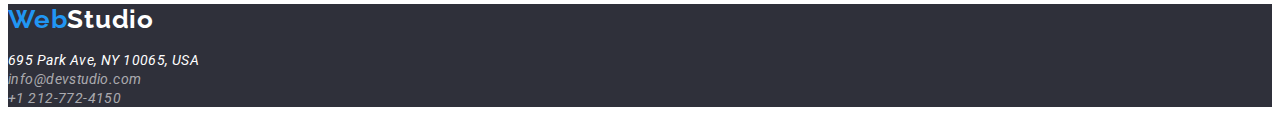
==== commit 54797c94: "ul class removed" ====
--- a/index.html
+++ b/index.html
@@ -15,22 +15,20 @@
 
 <body>
     <header>
-        <a class="no-underline" href="./index.html"><span class="web-logo">Web</span><span
-                class="upper-studio-logo">Studio</span></a>
+        <a href="./index.html"><span class="web-logo">Web</span><span class="upper-studio-logo">Studio</span></a>
 
         <nav>
-            <ul class="no-bullet">
-                <li><a class="no-underline" href="./index.html"><span class="nav-link">Studio</span></a></li>
-                <li><a class="no-underline" href="./portofolio.html"><span class="nav-link">Portfolio</span></a>
-                </li>
-                <li><a class="no-underline" href="#"><span class="nav-link">Contacts</span></a></li>
+            <ul>
+                <li><a href="./index.html"><span class="nav-link">Studio</span></a></li>
+                <li><a href="./portofolio.html"><span class="nav-link">Portfolio</span></a></li>
+                <li><a href="#"><span class="nav-link">Contacts</span></a></li>
             </ul>
         </nav>
 
-        <ul class="no-bullet">
-            <li><a class="no-underline" href="mailto:info@studio.com"><span class="contact">info@studio.com</span></a>
+        <ul>
+            <li><a href="mailto:info@studio.com"><span class="contact">info@studio.com</span></a>
             </li>
-            <li><a class="no-underline" href="tel:+12127724150"><span class="contact">+1 212-772-4150</span></a></li>
+            <li><a href="tel:+12127724150"><span class="contact">+1 212-772-4150</span></a></li>
         </ul>
     </header>
 
@@ -43,7 +41,7 @@
 
         <section>
             <!-- About us Section -->
-            <ul class="no-bullet">
+            <ul>
                 <li>
                     <h4 class="about-us">ATTENTION TO DETAILS</h4>
                     <p class="about-us-text">We go into all the details and processes of your business to develop a
@@ -77,7 +75,7 @@
         <section>
             <!-- What we do Section -->
             <h2 class="chapter">What we do</h2>
-            <ul class="no-bullet">
+            <ul>
                 <li><img src="./images/writing.jpg" alt="Writing code at keybord" width="360"></li>
                 <li><img src="./images/devices.jpg" alt="Devices sincronizing" width="360"></li>
                 <li><img src="./images/tablet.jpg" alt="Picking color with pen on tablet" width="360"></li>
@@ -87,7 +85,7 @@
         <section>
             <!-- Our Team Section -->
             <h2 class="chapter">Our Team</h2>
-            <ul class="no-bullet">
+            <ul>
                 <li><img src="./images/walker.jpg" alt="Christopher Walker photo" width="270">
                     <h4 class="my-name"><b>Christopher Walker</b></h4>
                     <p class="my-job">Product Designer</p>
@@ -113,8 +111,7 @@
 
     <!-- Contact Adress Section -->
     <footer class="bottom">
-        <a class="no-underline" href="./index.html"><span class="web-logo">Web</span><span
-                class="bottom-studio-logo">Studio</span></a>
+        <a href=" ./index.html"><span class="web-logo">Web</span><span class="bottom-studio-logo">Studio</span></a>
         <address>
             <p> <span class="location">695 Park Ave, NY 10065, USA</span><br>
                 <span class="contact-us">info@devstudio.com</span><br>
--- a/css/styles.css
+++ b/css/styles.css
@@ -1,6 +1,15 @@
 body {
   font-family: system-ui, -apple-system, BlinkMacSystemFont, "Segoe UI", Roboto,
     Oxygen, Ubuntu, Cantarell, "Open Sans", "Helvetica Neue", sans-serif;
+  color: #000;
+}
+
+ul {
+  list-style-type: none;
+}
+
+a {
+  text-decoration: none;
 }
 
 .web-logo {
@@ -53,7 +62,7 @@
   font-family: Roboto;
   font-size: 44px;
   font-weight: 900;
-  line-height: 60px; /* 136.364% */
+  line-height: 136.364%;
   letter-spacing: 2.64px;
   text-transform: uppercase;
 }
@@ -64,7 +73,7 @@
   font-family: Roboto;
   font-size: 16px;
   font-weight: 700;
-  line-height: 30px; /* 187.5% */
+  line-height: 187.5%;
   letter-spacing: 0.96px;
   background: #2196f3;
   cursor: pointer;
@@ -90,7 +99,7 @@
   color: #757575;
   font-family: Roboto;
   font-size: 14px;
-  line-height: 24px; /* 171.429% */
+  line-height: 171.429%;
   letter-spacing: 0.42px;
 }
 
@@ -129,7 +138,7 @@
   font-family: Roboto;
   font-size: 16px;
   font-weight: 500;
-  line-height: 26px; /* 162.5% */
+  line-height: 162.5%;
   letter-spacing: 0.48px;
   cursor: pointer;
 }
@@ -144,7 +153,7 @@
   font-family: Roboto;
   font-size: 18px;
   font-weight: 700;
-  line-height: 36px; /* 200% */
+  line-height: 200%;
   letter-spacing: 1.08px;
 }
 
@@ -155,7 +164,7 @@
   color: #757575;
   font-family: Roboto;
   font-size: 16px;
-  line-height: 30px; /* 187.5% */
+  line-height: 187.5%;
   letter-spacing: 0.48px;
 }
 
@@ -187,11 +196,3 @@
 .bottom {
   background: #2f303a;
 }
-
-.no-underline {
-  text-decoration: none;
-}
-
-.no-bullet {
-  list-style-type: none;
-}
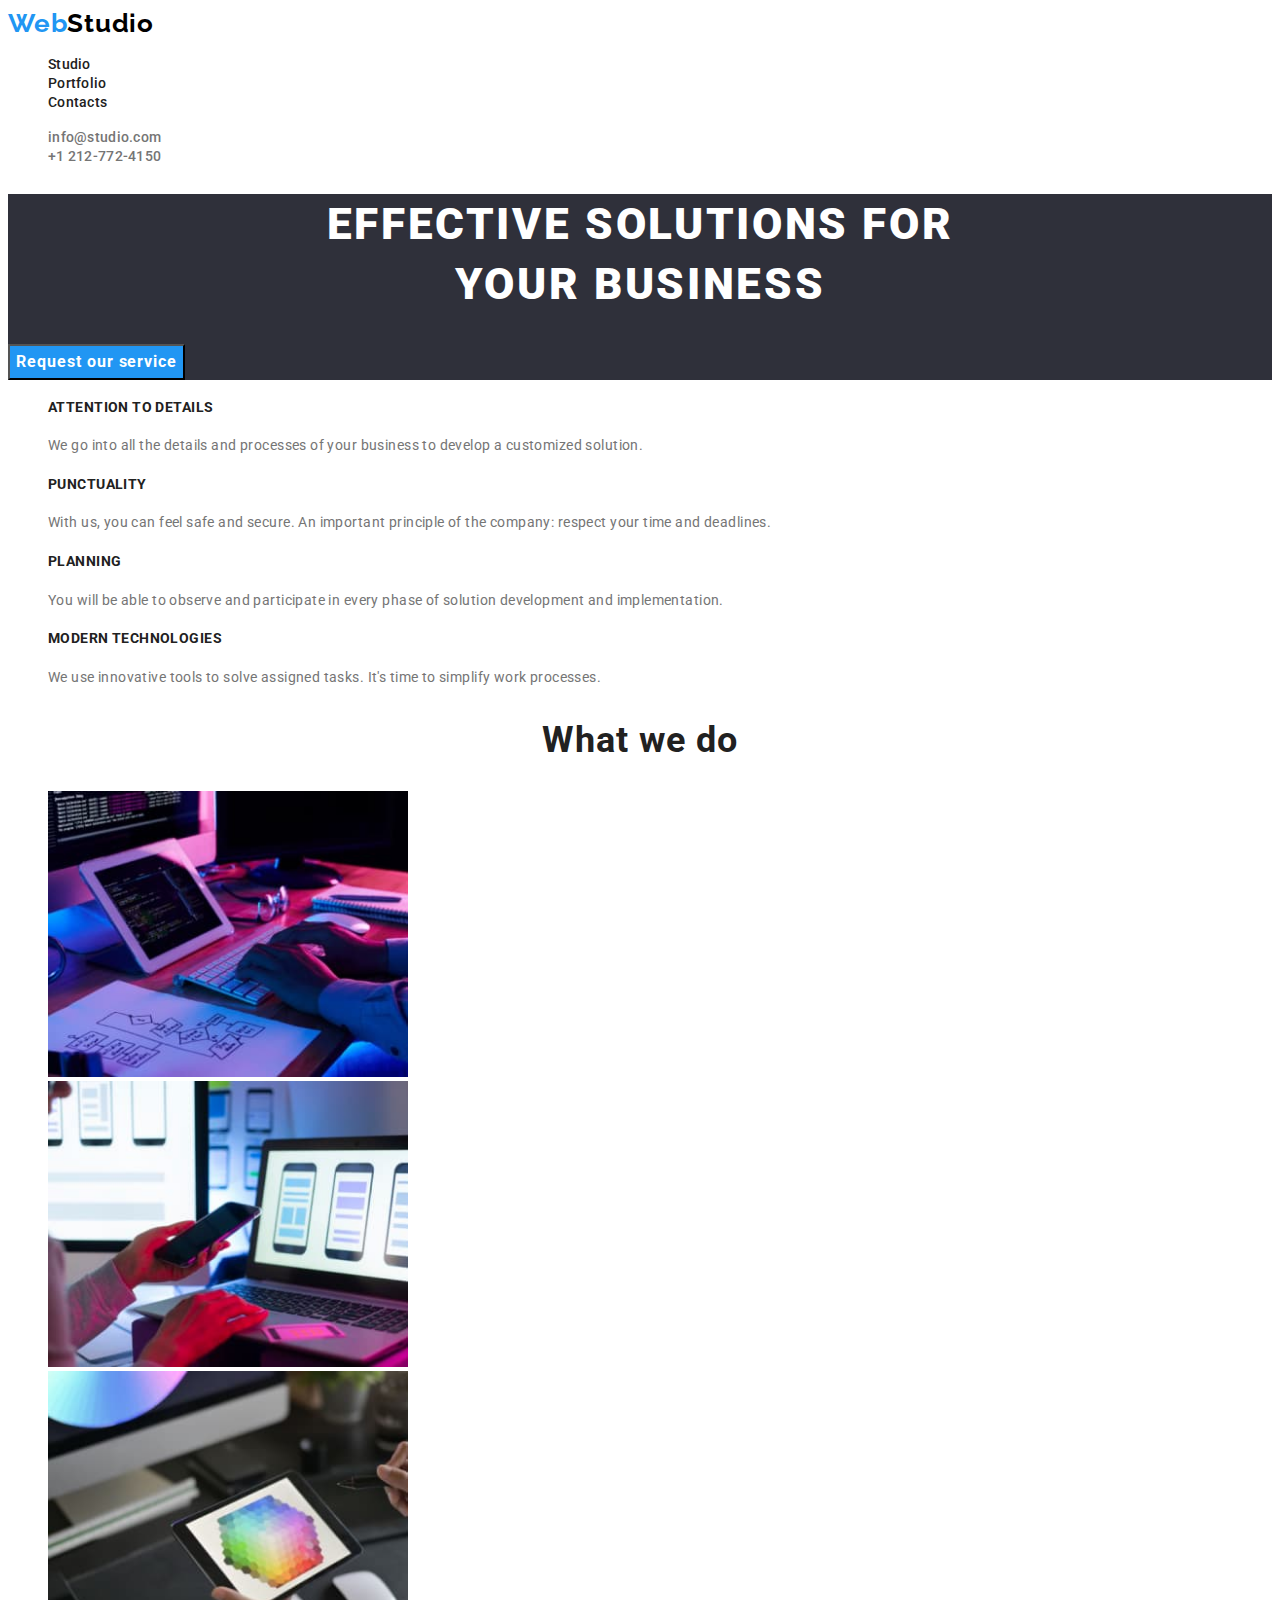
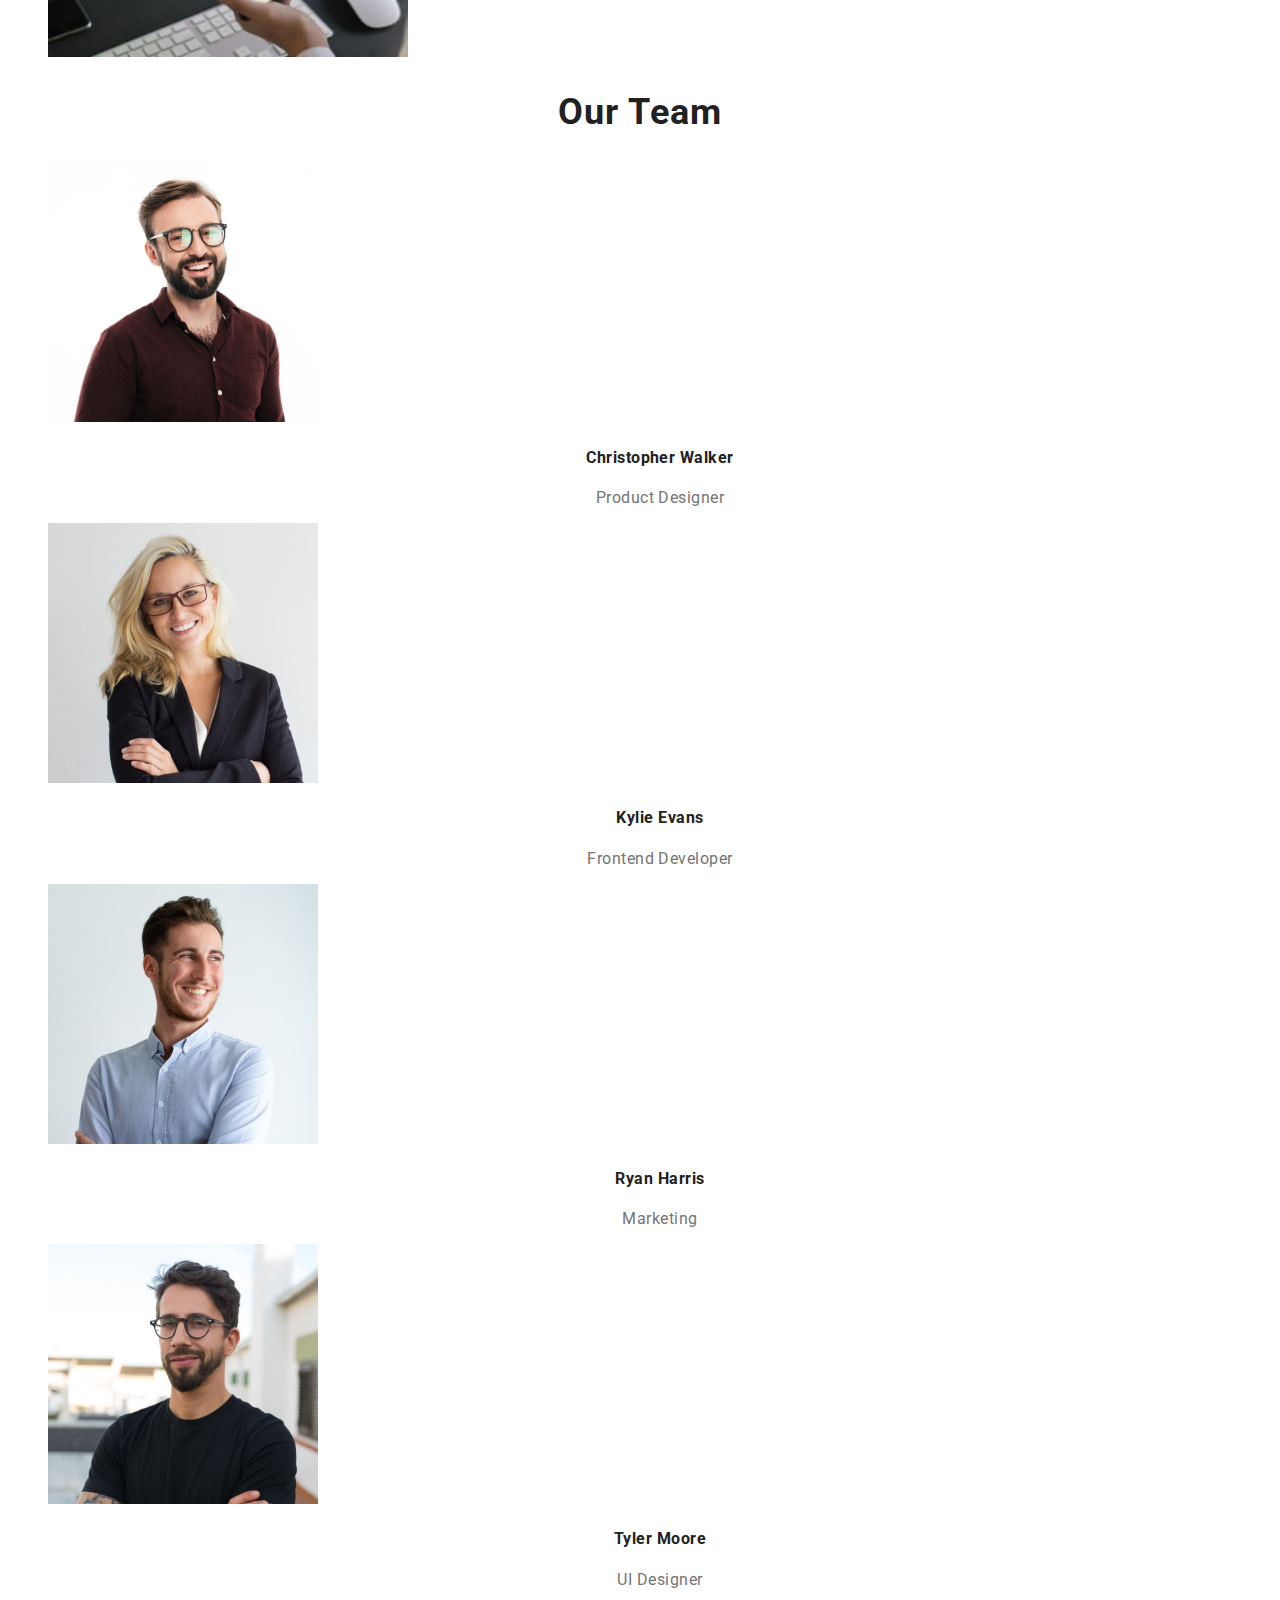
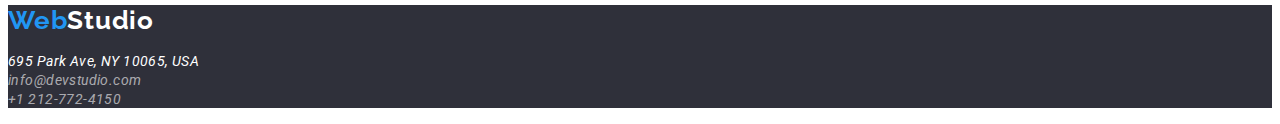
==== commit c431277c: "class names changed" ====
--- a/index.html
+++ b/index.html
@@ -36,7 +36,7 @@
         <section class="business-solutions-section">
             <!-- Business Solutions Section  -->
             <h1 class="business-solution">EFFECTIVE SOLUTIONS FOR <br> YOUR BUSINESS</h1>
-            <button class="request-button" type="button">Request our service</button>
+            <button class="order-service" type="button">Request our service</button>
         </section>
 
         <section>
--- a/css/styles.css
+++ b/css/styles.css
@@ -1,6 +1,5 @@
 body {
-  font-family: system-ui, -apple-system, BlinkMacSystemFont, "Segoe UI", Roboto,
-    Oxygen, Ubuntu, Cantarell, "Open Sans", "Helvetica Neue", sans-serif;
+  font-family: "Roboto", sans-serif;
   color: #000;
 }
 
@@ -48,7 +47,9 @@
 }
 
 .nav-link:hover,
-.contact:hover {
+.nav-link:focus,
+.contact:hover,
+.contact:focus {
   color: #2196f3;
 }
 
@@ -58,28 +59,29 @@
 
 .business-solution {
   color: #fff;
-  text-align: center;
-  font-family: Roboto;
+  font-family: Roboto;
+  text-align: center;
   font-size: 44px;
   font-weight: 900;
-  line-height: 136.364%;
+  line-height: 1.36364;
   letter-spacing: 2.64px;
   text-transform: uppercase;
 }
 
-.request-button {
-  color: #fff;
-  text-align: center;
-  font-family: Roboto;
-  font-size: 16px;
-  font-weight: 700;
-  line-height: 187.5%;
+.order-service {
+  color: #fff;
+  text-align: center;
+  font-family: Roboto;
+  font-size: 16px;
+  font-weight: 700;
+  line-height: 1.875;
   letter-spacing: 0.96px;
   background: #2196f3;
   cursor: pointer;
 }
 
-.request-button:hover {
+.order-service:hover,
+.order-service:focus {
   border-radius: 4px;
   background: #2196f3;
   box-shadow: 0px 4px 4px 0px rgba(0, 0, 0, 0.15);
@@ -99,7 +101,7 @@
   color: #757575;
   font-family: Roboto;
   font-size: 14px;
-  line-height: 171.429%;
+  line-height: 1.71429;
   letter-spacing: 0.42px;
 }
 
@@ -132,18 +134,18 @@
   letter-spacing: 0.48px;
 }
 
-.menu {
-  color: #212121;
-  text-align: center;
-  font-family: Roboto;
-  font-size: 16px;
-  font-weight: 500;
-  line-height: 162.5%;
+.filter {
+  color: #212121;
+  text-align: center;
+  font-family: Roboto;
+  font-size: 16px;
+  font-weight: 500;
+  line-height: 1.625;
   letter-spacing: 0.48px;
   cursor: pointer;
 }
 
-.menu:hover {
+.filter:hover {
   background-color: #2196f3;
   color: #fff;
 }
@@ -153,7 +155,7 @@
   font-family: Roboto;
   font-size: 18px;
   font-weight: 700;
-  line-height: 200%;
+  line-height: 2;
   letter-spacing: 1.08px;
 }
 
@@ -164,7 +166,7 @@
   color: #757575;
   font-family: Roboto;
   font-size: 16px;
-  line-height: 187.5%;
+  line-height: 1.875;
   letter-spacing: 0.48px;
 }
 
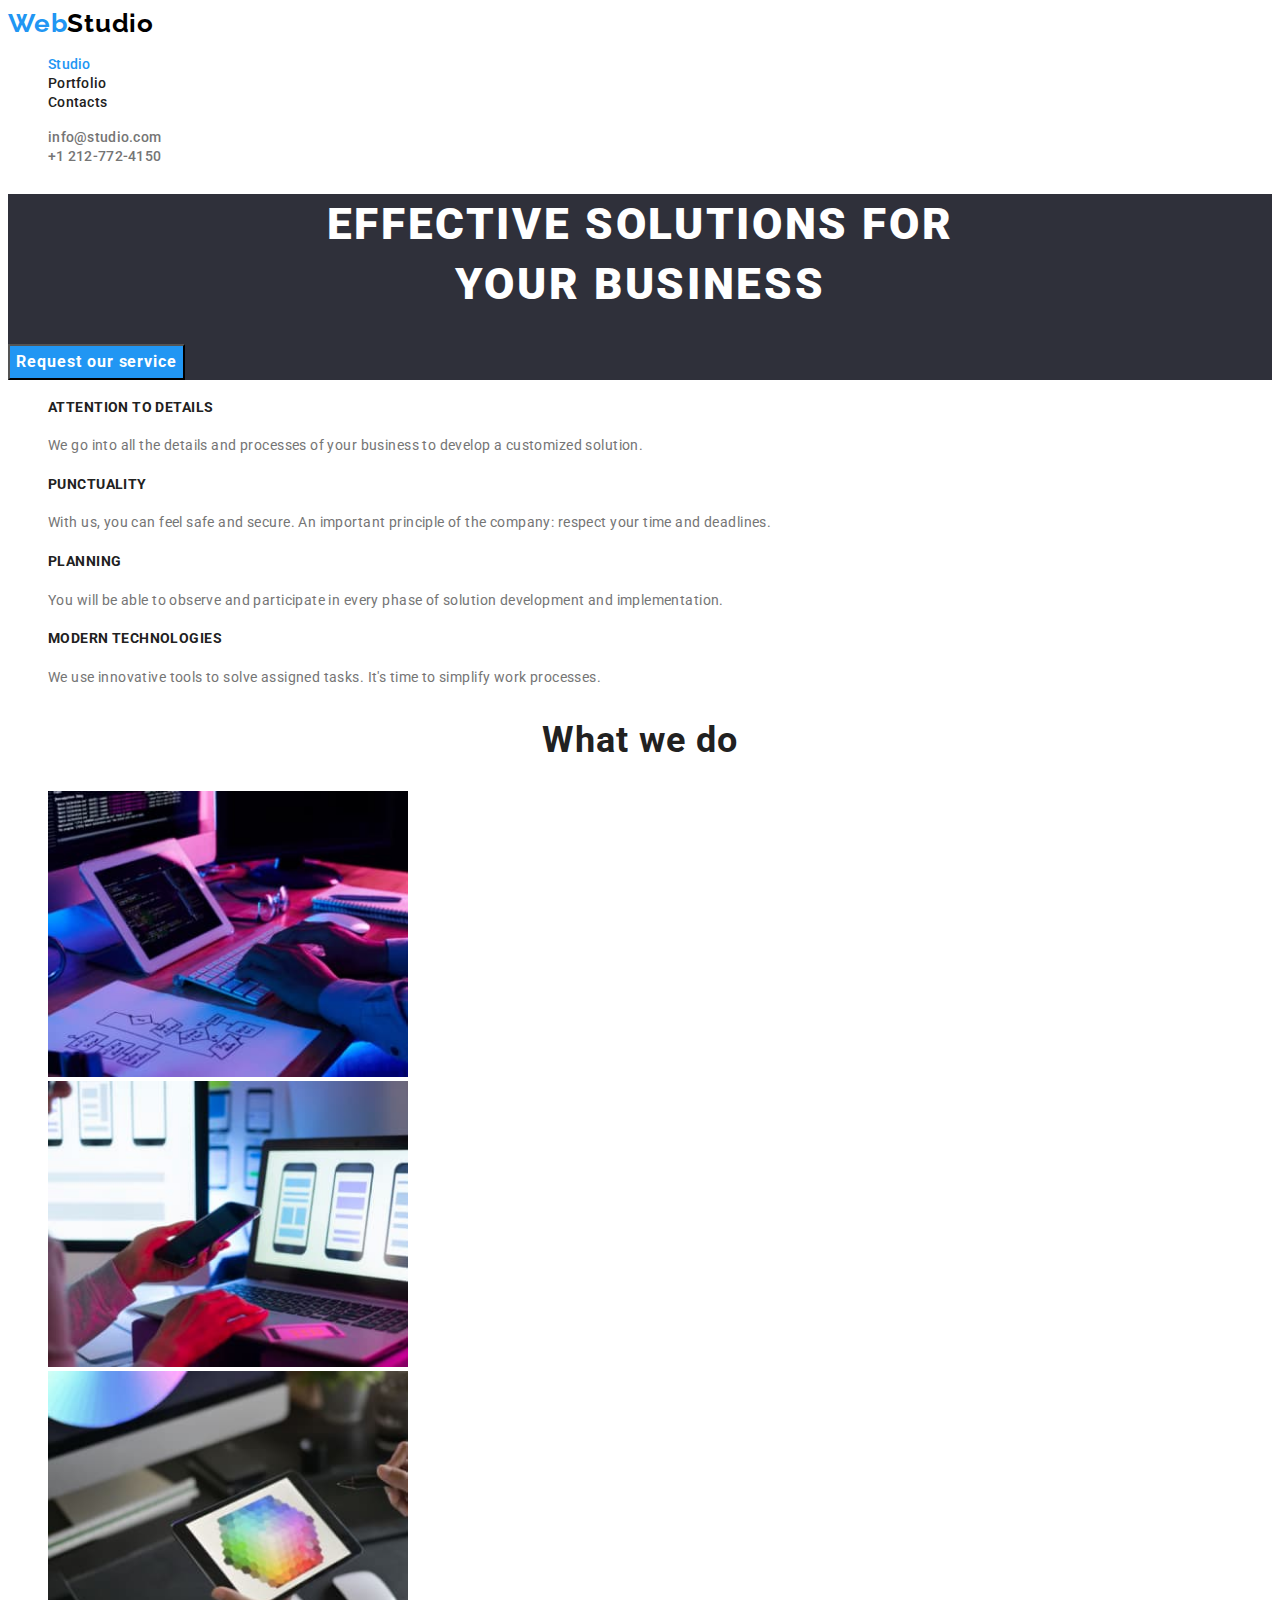
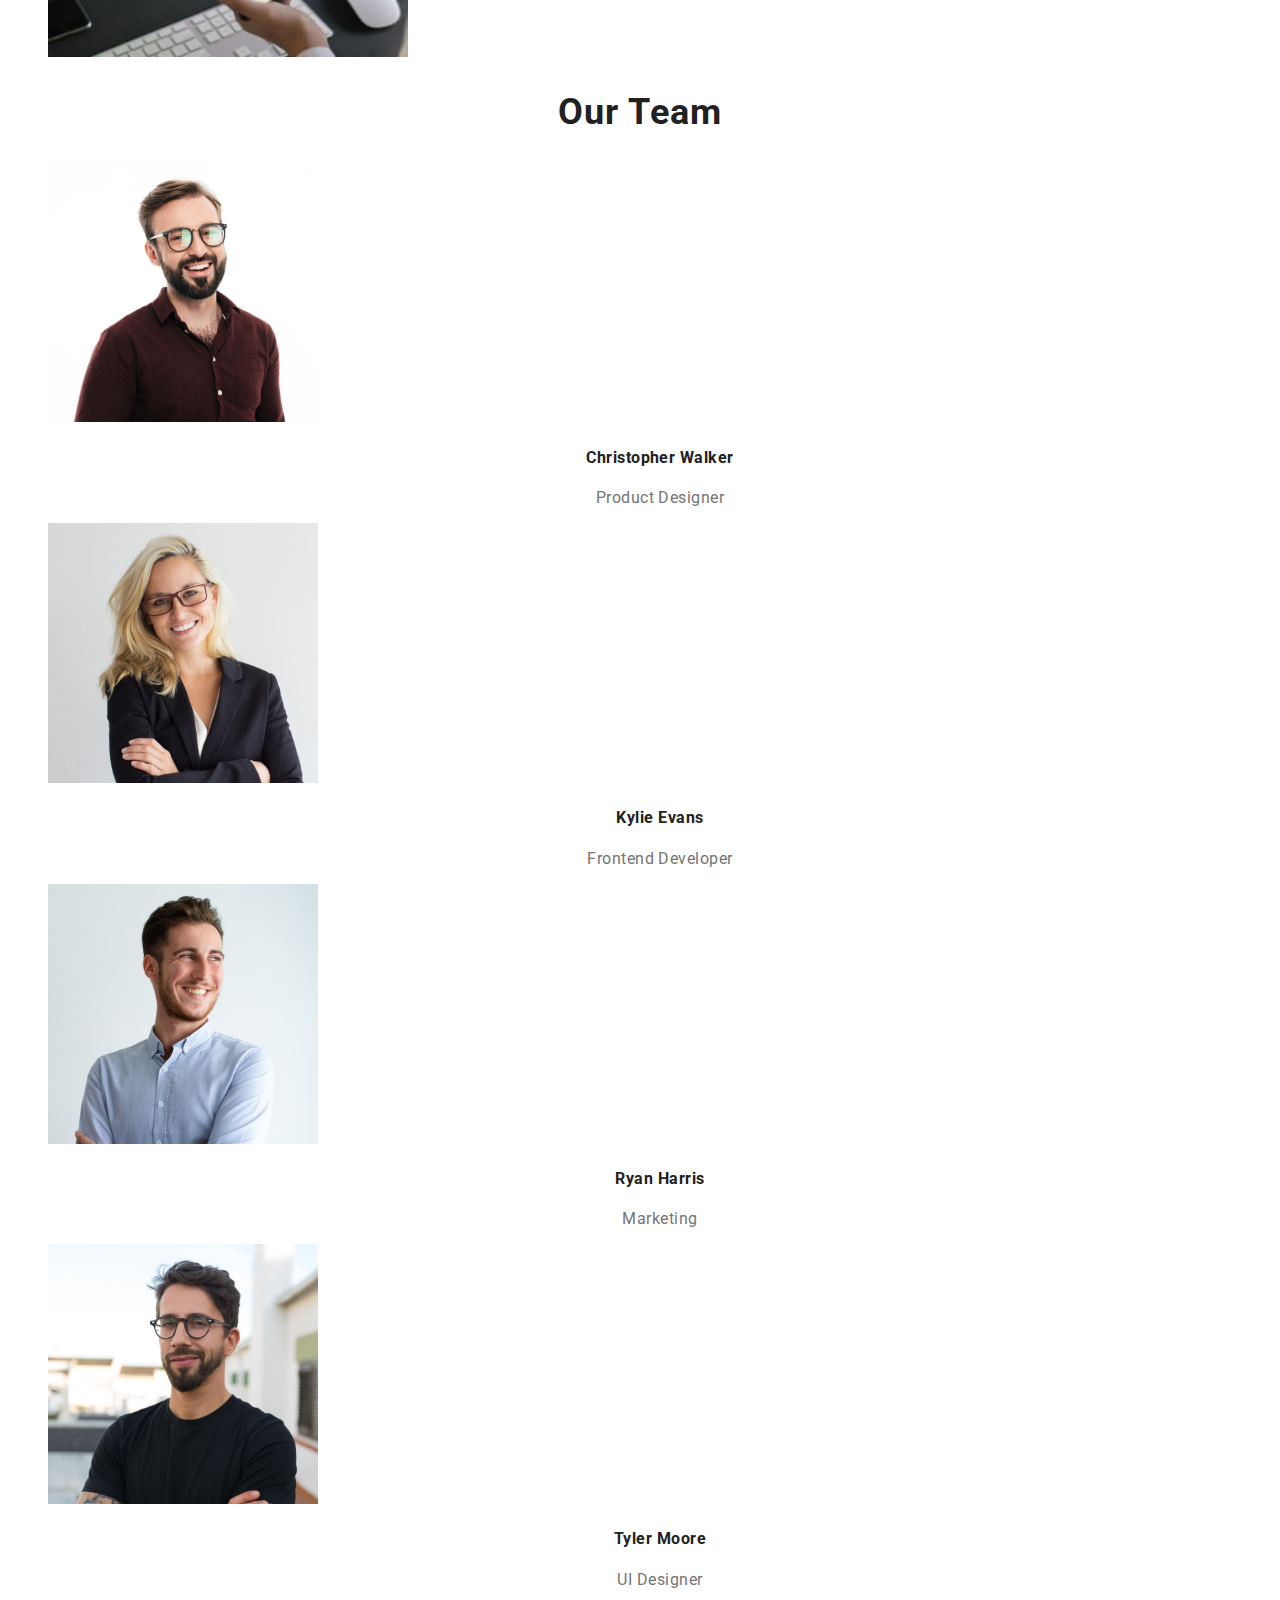
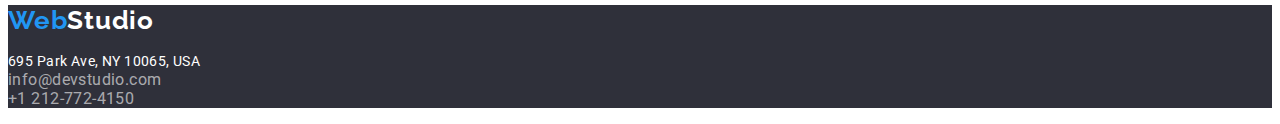
==== commit a9801be3: "Homework done" ====
--- a/index.html
+++ b/index.html
@@ -4,7 +4,7 @@
 <head>
     <meta charset="UTF-8">
     <meta name="viewport" content="width=device-width, initial-scale=1.0">
-    <title>WebStudio</title>
+    <title>Studio</title>
     <link rel="preconnect" href="https://fonts.googleapis.com">
     <link rel="preconnect" href="https://fonts.gstatic.com" crossorigin>
     <link
@@ -18,8 +18,8 @@
         <a href="./index.html"><span class="web-logo">Web</span><span class="upper-studio-logo">Studio</span></a>
 
         <nav>
-            <ul>
-                <li><a href="./index.html"><span class="nav-link">Studio</span></a></li>
+            <ul id="navigation">
+                <li><a class="current" href="./index.html"><span>Studio</span></a></li>
                 <li><a href="./portofolio.html"><span class="nav-link">Portfolio</span></a></li>
                 <li><a href="#"><span class="nav-link">Contacts</span></a></li>
             </ul>
@@ -39,7 +39,7 @@
             <button class="order-service" type="button">Request our service</button>
         </section>
 
-        <section>
+        <section class="about-us-section">
             <!-- About us Section -->
             <ul>
                 <li>
@@ -82,7 +82,7 @@
             </ul>
         </section>
 
-        <section>
+        <section class="our-team-section">
             <!-- Our Team Section -->
             <h2 class="chapter">Our Team</h2>
             <ul>
--- a/css/styles.css
+++ b/css/styles.css
@@ -1,6 +1,12 @@
+:root {
+  --background-hover-button-color: #2196f3;
+  --button-hover-text-color: #fff;
+  --dark-gray-text-color: #212121;
+  --light-gray-text-color: #757575;
+}
+
 body {
   font-family: "Roboto", sans-serif;
-  color: #000;
 }
 
 ul {
@@ -12,7 +18,7 @@
 }
 
 .web-logo {
-  color: #2196f3;
+  color: var(--background-hover-button-color);
   font-family: Raleway;
   font-size: 26px;
   font-weight: 700;
@@ -29,28 +35,41 @@
   letter-spacing: 0.78px;
 }
 
+.current {
+  font-size: 14px;
+  font-weight: 500;
+  line-height: normal;
+  letter-spacing: 0.28px;
+}
+
 .nav-link {
+  font-size: 14px;
+  font-weight: 500;
+  line-height: normal;
+  letter-spacing: 0.28px;
+}
+
+#navigation li a.current {
+  color: var(--background-hover-button-color);
+}
+
+#navigation .nav-link {
   color: #212121;
-  font-family: Roboto;
+}
+
+.contact {
+  color: var(--light-gray-text-color);
   font-size: 14px;
   font-weight: 500;
   line-height: normal;
   letter-spacing: 0.28px;
 }
-.contact {
-  color: #757575;
-  font-family: Roboto;
-  font-size: 14px;
-  font-weight: 500;
-  line-height: normal;
-  letter-spacing: 0.28px;
-}
 
 .nav-link:hover,
+.contact:hover,
 .nav-link:focus,
-.contact:hover,
 .contact:focus {
-  color: #2196f3;
+  color: var(--background-hover-button-color);
 }
 
 .business-solutions-section {
@@ -58,8 +77,7 @@
 }
 
 .business-solution {
-  color: #fff;
-  font-family: Roboto;
+  color: var(--button-hover-text-color);
   text-align: center;
   font-size: 44px;
   font-weight: 900;
@@ -69,27 +87,26 @@
 }
 
 .order-service {
-  color: #fff;
-  text-align: center;
-  font-family: Roboto;
+  color: var(--button-hover-text-color);
+  text-align: center;
   font-size: 16px;
   font-weight: 700;
   line-height: 1.875;
   letter-spacing: 0.96px;
-  background: #2196f3;
+  background: var(--background-hover-button-color);
   cursor: pointer;
+  font-family: inherit;
 }
 
 .order-service:hover,
 .order-service:focus {
   border-radius: 4px;
-  background: #2196f3;
+  background: #188ce8;
   box-shadow: 0px 4px 4px 0px rgba(0, 0, 0, 0.15);
 }
 
 .about-us {
-  color: #212121;
-  font-family: Roboto;
+  color: var(--dark-gray-text-color);
   font-size: 14px;
   font-weight: 700;
   line-height: normal;
@@ -98,8 +115,7 @@
 }
 
 .about-us-text {
-  color: #757575;
-  font-family: Roboto;
+  color: var(--light-gray-text-color);
   font-size: 14px;
   line-height: 1.71429;
   letter-spacing: 0.42px;
@@ -107,18 +123,20 @@
 
 .chapter {
   text-align: center;
-  color: #212121;
-  font-family: Roboto;
+  color: var(--dark-gray-text-color);
   font-size: 36px;
   font-weight: 700;
   line-height: normal;
   letter-spacing: 1.08px;
 }
 
+.our-team-section {
+  background: var(--button-hover-text-color);
+}
+
 .my-name {
   text-align: center;
-  color: #212121;
-  font-family: Roboto;
+  color: var(--dark-gray-text-color);
   font-size: 16px;
   font-weight: 500;
   line-height: normal;
@@ -126,33 +144,32 @@
 }
 
 .my-job {
-  color: #757575;
-  text-align: center;
-  font-family: Roboto;
+  color: var(--light-gray-text-color);
+  text-align: center;
   font-size: 16px;
   line-height: normal;
   letter-spacing: 0.48px;
 }
 
 .filter {
-  color: #212121;
-  text-align: center;
-  font-family: Roboto;
+  color: var(--dark-gray-text-color);
+  text-align: center;
   font-size: 16px;
   font-weight: 500;
   line-height: 1.625;
   letter-spacing: 0.48px;
   cursor: pointer;
-}
-
-.filter:hover {
-  background-color: #2196f3;
-  color: #fff;
+  font-family: inherit;
+}
+
+.filter:hover,
+.filter:focus {
+  background-color: var(--background-hover-button-color);
+  color: var(--button-hover-text-color);
 }
 
 .project {
-  color: #212121;
-  font-family: Roboto;
+  color: var(--dark-gray-text-color);
   font-size: 18px;
   font-weight: 700;
   line-height: 2;
@@ -163,15 +180,14 @@
 .design,
 .apps,
 .marketing {
-  color: #757575;
-  font-family: Roboto;
+  color: var(--light-gray-text-color);
   font-size: 16px;
   line-height: 1.875;
   letter-spacing: 0.48px;
 }
 
 .bottom-studio-logo {
-  color: #fff;
+  color: var(--button-hover-text-color);
   font-family: Raleway;
   font-size: 26px;
   font-weight: 700;
@@ -180,18 +196,17 @@
 }
 
 .location {
-  color: #fff;
-  font-family: Roboto;
-  font-size: 14px;
+  color: var(--button-hover-text-color);
+  font-size: 14px;
+  font-style: normal;
   line-height: normal;
   letter-spacing: 0.42px;
 }
 
 .contact-us {
   color: rgba(255, 255, 255, 0.6);
-  font-family: Roboto;
-  font-size: 14px;
-  line-height: normal;
+  font-style: normal;
+  line-height: 1.14286;
   letter-spacing: 0.42px;
 }
 
